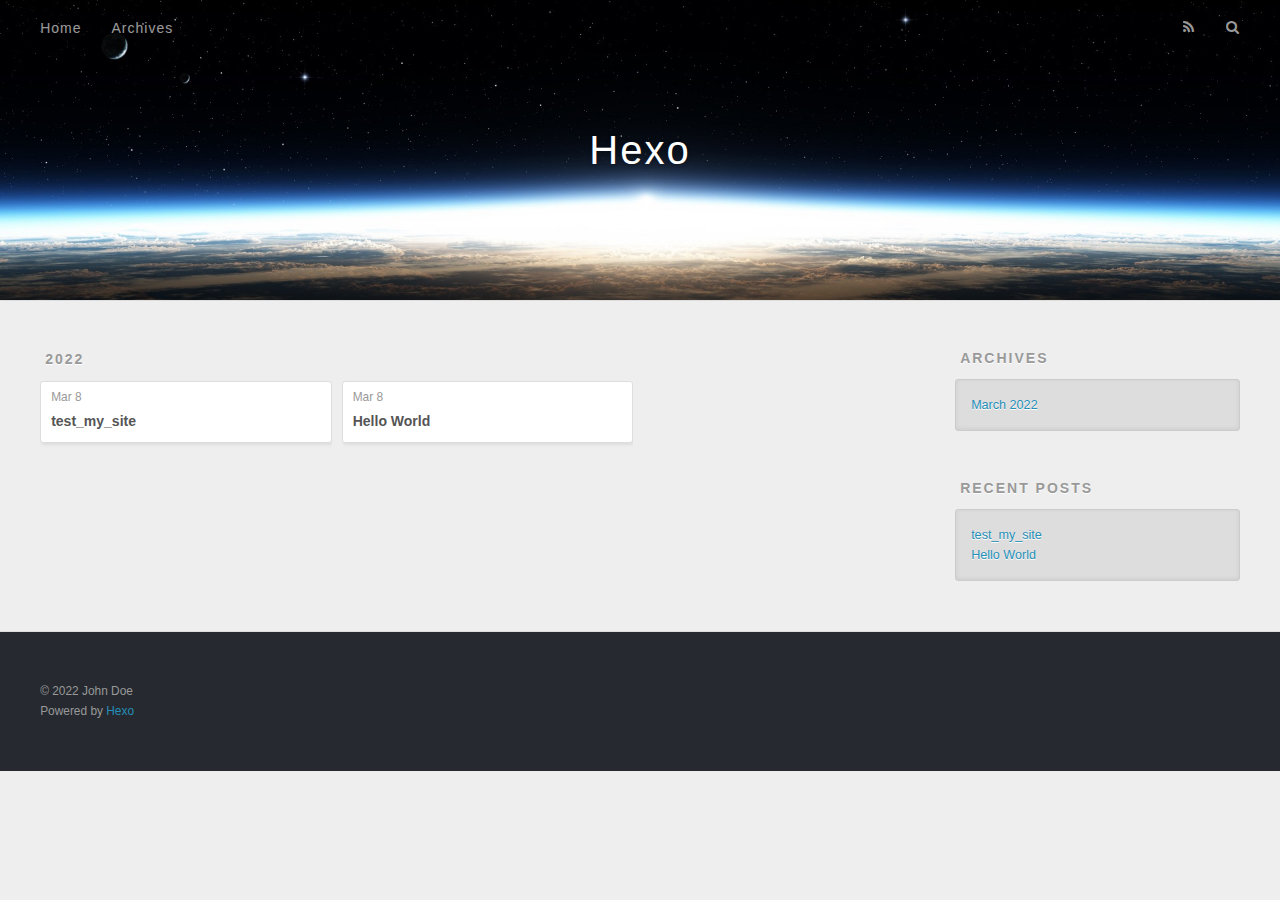
==== archives/index.html @ b64d9dff "Site updated: 2022-03-08 17:56:29" ====
<!DOCTYPE html>
<html>
<head>
  <meta charset="utf-8">
  

  
  <title>Archives | Hexo</title>
  <meta name="viewport" content="width=device-width, initial-scale=1, maximum-scale=1">
  <meta property="og:type" content="website">
<meta property="og:title" content="Hexo">
<meta property="og:url" content="http://example.com/archives/index.html">
<meta property="og:site_name" content="Hexo">
<meta property="og:locale" content="en_US">
<meta property="article:author" content="John Doe">
<meta name="twitter:card" content="summary">
  
    <link rel="alternate" href="/atom.xml" title="Hexo" type="application/atom+xml">
  
  
    <link rel="icon" href="/favicon.png">
  
  
    <link href="//fonts.googleapis.com/css?family=Source+Code+Pro" rel="stylesheet" type="text/css">
  
  
<link rel="stylesheet" href="/css/style.css">

<meta name="generator" content="Hexo 5.4.1"></head>

<body>
  <div id="container">
    <div id="wrap">
      <header id="header">
  <div id="banner"></div>
  <div id="header-outer" class="outer">
    <div id="header-title" class="inner">
      <h1 id="logo-wrap">
        <a href="/" id="logo">Hexo</a>
      </h1>
      
    </div>
    <div id="header-inner" class="inner">
      <nav id="main-nav">
        <a id="main-nav-toggle" class="nav-icon"></a>
        
          <a class="main-nav-link" href="/">Home</a>
        
          <a class="main-nav-link" href="/archives">Archives</a>
        
      </nav>
      <nav id="sub-nav">
        
          <a id="nav-rss-link" class="nav-icon" href="/atom.xml" title="RSS Feed"></a>
        
        <a id="nav-search-btn" class="nav-icon" title="Search"></a>
      </nav>
      <div id="search-form-wrap">
        <form action="//google.com/search" method="get" accept-charset="UTF-8" class="search-form"><input type="search" name="q" class="search-form-input" placeholder="Search"><button type="submit" class="search-form-submit">&#xF002;</button><input type="hidden" name="sitesearch" value="http://example.com"></form>
      </div>
    </div>
  </div>
</header>
      <div class="outer">
        <section id="main">
  
  
    
    
      
      
      <section class="archives-wrap">
        <div class="archive-year-wrap">
          <a href="/archives/2022" class="archive-year">2022</a>
        </div>
        <div class="archives">
    
    <article class="archive-article archive-type-post">
  <div class="archive-article-inner">
    <header class="archive-article-header">
      <a href="/2022/03/08/test-my-site/" class="archive-article-date">
  <time datetime="2022-03-08T09:47:11.000Z" itemprop="datePublished">Mar 8</time>
</a>
      
  
    <h1 itemprop="name">
      <a class="archive-article-title" href="/2022/03/08/test-my-site/">test_my_site</a>
    </h1>
  

    </header>
  </div>
</article>
  
    
    
    <article class="archive-article archive-type-post">
  <div class="archive-article-inner">
    <header class="archive-article-header">
      <a href="/2022/03/08/hello-world/" class="archive-article-date">
  <time datetime="2022-03-08T09:45:17.903Z" itemprop="datePublished">Mar 8</time>
</a>
      
  
    <h1 itemprop="name">
      <a class="archive-article-title" href="/2022/03/08/hello-world/">Hello World</a>
    </h1>
  

    </header>
  </div>
</article>
  
  
    </div></section>
  


</section>
        
          <aside id="sidebar">
  
    

  
    

  
    
  
    
  <div class="widget-wrap">
    <h3 class="widget-title">Archives</h3>
    <div class="widget">
      <ul class="archive-list"><li class="archive-list-item"><a class="archive-list-link" href="/archives/2022/03/">March 2022</a></li></ul>
    </div>
  </div>


  
    
  <div class="widget-wrap">
    <h3 class="widget-title">Recent Posts</h3>
    <div class="widget">
      <ul>
        
          <li>
            <a href="/2022/03/08/test-my-site/">test_my_site</a>
          </li>
        
          <li>
            <a href="/2022/03/08/hello-world/">Hello World</a>
          </li>
        
      </ul>
    </div>
  </div>

  
</aside>
        
      </div>
      <footer id="footer">
  
  <div class="outer">
    <div id="footer-info" class="inner">
      &copy; 2022 John Doe<br>
      Powered by <a href="http://hexo.io/" target="_blank">Hexo</a>
    </div>
  </div>
</footer>
    </div>
    <nav id="mobile-nav">
  
    <a href="/" class="mobile-nav-link">Home</a>
  
    <a href="/archives" class="mobile-nav-link">Archives</a>
  
</nav>
    

<script src="//ajax.googleapis.com/ajax/libs/jquery/2.0.3/jquery.min.js"></script>


  
<link rel="stylesheet" href="/fancybox/jquery.fancybox.css">

  
<script src="/fancybox/jquery.fancybox.pack.js"></script>




<script src="/js/script.js"></script>




  </div>
</body>
</html>
---- css/style.css ----
body {
  width: 100%;
}
body:before,
body:after {
  content: "";
  display: table;
}
body:after {
  clear: both;
}
html,
body,
div,
span,
applet,
object,
iframe,
h1,
h2,
h3,
h4,
h5,
h6,
p,
blockquote,
pre,
a,
abbr,
acronym,
address,
big,
cite,
code,
del,
dfn,
em,
img,
ins,
kbd,
q,
s,
samp,
small,
strike,
strong,
sub,
sup,
tt,
var,
dl,
dt,
dd,
ol,
ul,
li,
fieldset,
form,
label,
legend,
table,
caption,
tbody,
tfoot,
thead,
tr,
th,
td {
  margin: 0;
  padding: 0;
  border: 0;
  outline: 0;
  font-weight: inherit;
  font-style: inherit;
  font-family: inherit;
  font-size: 100%;
  vertical-align: baseline;
}
body {
  line-height: 1;
  color: #000;
  background: #fff;
}
ol,
ul {
  list-style: none;
}
table {
  border-collapse: separate;
  border-spacing: 0;
  vertical-align: middle;
}
caption,
th,
td {
  text-align: left;
  font-weight: normal;
  vertical-align: middle;
}
a img {
  border: none;
}
input,
button {
  margin: 0;
  padding: 0;
}
input::-moz-focus-inner,
button::-moz-focus-inner {
  border: 0;
  padding: 0;
}
@font-face {
  font-family: FontAwesome;
  font-style: normal;
  font-weight: normal;
  src: url("fonts/fontawesome-webfont.eot?v=#4.0.3");
  src: url("fonts/fontawesome-webfont.eot?#iefix&v=#4.0.3") format("embedded-opentype"), url("fonts/fontawesome-webfont.woff?v=#4.0.3") format("woff"), url("fonts/fontawesome-webfont.ttf?v=#4.0.3") format("truetype"), url("fonts/fontawesome-webfont.svg#fontawesomeregular?v=#4.0.3") format("svg");
}
html,
body,
#container {
  height: 100%;
}
body {
  background: #eee;
  font: 14px -apple-system, BlinkMacSystemFont, "Segoe UI", "Roboto", "Oxygen", "Ubuntu", "Cantarell", "Fira Sans", "Droid Sans", "Helvetica Neue", sans-serif;
  -webkit-text-size-adjust: 100%;
}
.outer {
  max-width: 1220px;
  margin: 0 auto;
  padding: 0 20px;
}
.outer:before,
.outer:after {
  content: "";
  display: table;
}
.outer:after {
  clear: both;
}
.inner {
  display: inline;
  float: left;
  width: 98.33333333333333%;
  margin: 0 0.833333333333333%;
}
.left,
.alignleft {
  float: left;
}
.right,
.alignright {
  float: right;
}
.clear {
  clear: both;
}
#container {
  position: relative;
}
.mobile-nav-on {
  overflow: hidden;
}
#wrap {
  height: 100%;
  width: 100%;
  position: absolute;
  top: 0;
  left: 0;
  -webkit-transition: 0.2s ease-out;
  -moz-transition: 0.2s ease-out;
  -ms-transition: 0.2s ease-out;
  transition: 0.2s ease-out;
  z-index: 1;
  background: #eee;
}
.mobile-nav-on #wrap {
  left: 280px;
}
@media screen and (min-width: 768px) {
  #main {
    display: inline;
    float: left;
    width: 73.33333333333333%;
    margin: 0 0.833333333333333%;
  }
}
.article-date,
.article-category-link,
.archive-year,
.widget-title {
  text-decoration: none;
  text-transform: uppercase;
  letter-spacing: 2px;
  color: #999;
  margin-bottom: 1em;
  margin-left: 5px;
  line-height: 1em;
  text-shadow: 0 1px #fff;
  font-weight: bold;
}
.article-inner,
.archive-article-inner {
  background: #fff;
  -webkit-box-shadow: 1px 2px 3px #ddd;
  box-shadow: 1px 2px 3px #ddd;
  border: 1px solid #ddd;
  border-radius: 3px;
}
.article-entry h1,
.widget h1 {
  font-size: 2em;
}
.article-entry h2,
.widget h2 {
  font-size: 1.5em;
}
.article-entry h3,
.widget h3 {
  font-size: 1.3em;
}
.article-entry h4,
.widget h4 {
  font-size: 1.2em;
}
.article-entry h5,
.widget h5 {
  font-size: 1em;
}
.article-entry h6,
.widget h6 {
  font-size: 1em;
  color: #999;
}
.article-entry hr,
.widget hr {
  border: 1px dashed #ddd;
}
.article-entry strong,
.widget strong {
  font-weight: bold;
}
.article-entry em,
.widget em,
.article-entry cite,
.widget cite {
  font-style: italic;
}
.article-entry sup,
.widget sup,
.article-entry sub,
.widget sub {
  font-size: 0.75em;
  line-height: 0;
  position: relative;
  vertical-align: baseline;
}
.article-entry sup,
.widget sup {
  top: -0.5em;
}
.article-entry sub,
.widget sub {
  bottom: -0.2em;
}
.article-entry small,
.widget small {
  font-size: 0.85em;
}
.article-entry acronym,
.widget acronym,
.article-entry abbr,
.widget abbr {
  border-bottom: 1px dotted;
}
.article-entry ul,
.widget ul,
.article-entry ol,
.widget ol,
.article-entry dl,
.widget dl {
  margin: 0 20px;
  line-height: 1.6em;
}
.article-entry ul ul,
.widget ul ul,
.article-entry ol ul,
.widget ol ul,
.article-entry ul ol,
.widget ul ol,
.article-entry ol ol,
.widget ol ol {
  margin-top: 0;
  margin-bottom: 0;
}
.article-entry ul,
.widget ul {
  list-style: disc;
}
.article-entry ol,
.widget ol {
  list-style: decimal;
}
.article-entry dt,
.widget dt {
  font-weight: bold;
}
#header {
  height: 300px;
  position: relative;
  border-bottom: 1px solid #ddd;
}
#header:before,
#header:after {
  content: "";
  position: absolute;
  left: 0;
  right: 0;
  height: 40px;
}
#header:before {
  top: 0;
  background: -webkit-linear-gradient(rgba(0,0,0,0.2), transparent);
  background: -moz-linear-gradient(rgba(0,0,0,0.2), transparent);
  background: -ms-linear-gradient(rgba(0,0,0,0.2), transparent);
  background: linear-gradient(rgba(0,0,0,0.2), transparent);
}
#header:after {
  bottom: 0;
  background: -webkit-linear-gradient(transparent, rgba(0,0,0,0.2));
  background: -moz-linear-gradient(transparent, rgba(0,0,0,0.2));
  background: -ms-linear-gradient(transparent, rgba(0,0,0,0.2));
  background: linear-gradient(transparent, rgba(0,0,0,0.2));
}
#header-outer {
  height: 100%;
  position: relative;
}
#header-inner {
  position: relative;
  overflow: hidden;
}
#banner {
  position: absolute;
  top: 0;
  left: 0;
  width: 100%;
  height: 100%;
  background: url("images/banner.jpg") center #000;
  -webkit-background-size: cover;
  -moz-background-size: cover;
  background-size: cover;
  z-index: -1;
}
#header-title {
  text-align: center;
  height: 40px;
  position: absolute;
  top: 50%;
  left: 0;
  margin-top: -20px;
}
#logo,
#subtitle {
  text-decoration: none;
  color: #fff;
  font-weight: 300;
  text-shadow: 0 1px 4px rgba(0,0,0,0.3);
}
#logo {
  font-size: 40px;
  line-height: 40px;
  letter-spacing: 2px;
}
#subtitle {
  font-size: 16px;
  line-height: 16px;
  letter-spacing: 1px;
}
#subtitle-wrap {
  margin-top: 16px;
}
#main-nav {
  float: left;
  margin-left: -15px;
}
.nav-icon,
.main-nav-link {
  float: left;
  color: #fff;
  opacity: 0.6;
  text-decoration: none;
  text-shadow: 0 1px rgba(0,0,0,0.2);
  -webkit-transition: opacity 0.2s;
  -moz-transition: opacity 0.2s;
  -ms-transition: opacity 0.2s;
  transition: opacity 0.2s;
  display: block;
  padding: 20px 15px;
}
.nav-icon:hover,
.main-nav-link:hover {
  opacity: 1;
}
.nav-icon {
  font-family: FontAwesome;
  text-align: center;
  font-size: 14px;
  width: 14px;
  height: 14px;
  padding: 20px 15px;
  position: relative;
  cursor: pointer;
}
.main-nav-link {
  font-weight: 300;
  letter-spacing: 1px;
}
@media screen and (max-width: 479px) {
  .main-nav-link {
    display: none;
  }
}
#main-nav-toggle {
  display: none;
}
#main-nav-toggle:before {
  content: "\f0c9";
}
@media screen and (max-width: 479px) {
  #main-nav-toggle {
    display: block;
  }
}
#sub-nav {
  float: right;
  margin-right: -15px;
}
#nav-rss-link:before {
  content: "\f09e";
}
#nav-search-btn:before {
  content: "\f002";
}
#search-form-wrap {
  position: absolute;
  top: 15px;
  width: 150px;
  height: 30px;
  right: -150px;
  opacity: 0;
  -webkit-transition: 0.2s ease-out;
  -moz-transition: 0.2s ease-out;
  -ms-transition: 0.2s ease-out;
  transition: 0.2s ease-out;
}
#search-form-wrap.on {
  opacity: 1;
  right: 0;
}
@media screen and (max-width: 479px) {
  #search-form-wrap {
    width: 100%;
    right: -100%;
  }
}
.search-form {
  position: absolute;
  top: 0;
  left: 0;
  right: 0;
  background: #fff;
  padding: 5px 15px;
  border-radius: 15px;
  -webkit-box-shadow: 0 0 10px rgba(0,0,0,0.3);
  box-shadow: 0 0 10px rgba(0,0,0,0.3);
}
.search-form-input {
  border: none;
  background: none;
  color: #555;
  width: 100%;
  font: 13px -apple-system, BlinkMacSystemFont, "Segoe UI", "Roboto", "Oxygen", "Ubuntu", "Cantarell", "Fira Sans", "Droid Sans", "Helvetica Neue", sans-serif;
  outline: none;
}
.search-form-input::-webkit-search-results-decoration,
.search-form-input::-webkit-search-cancel-button {
  -webkit-appearance: none;
}
.search-form-submit {
  position: absolute;
  top: 50%;
  right: 10px;
  margin-top: -7px;
  font: 13px FontAwesome;
  border: none;
  background: none;
  color: #bbb;
  cursor: pointer;
}
.search-form-submit:hover,
.search-form-submit:focus {
  color: #777;
}
.article {
  margin: 50px 0;
}
.article-inner {
  overflow: hidden;
}
.article-meta:before,
.article-meta:after {
  content: "";
  display: table;
}
.article-meta:after {
  clear: both;
}
.article-date {
  float: left;
}
.article-category {
  float: left;
  line-height: 1em;
  color: #ccc;
  text-shadow: 0 1px #fff;
  margin-left: 8px;
}
.article-category:before {
  content: "\2022";
}
.article-category-link {
  margin: 0 12px 1em;
}
.article-header {
  padding: 20px 20px 0;
}
.article-title {
  text-decoration: none;
  font-size: 2em;
  font-weight: bold;
  color: #555;
  line-height: 1.1em;
  -webkit-transition: color 0.2s;
  -moz-transition: color 0.2s;
  -ms-transition: color 0.2s;
  transition: color 0.2s;
}
a.article-title:hover {
  color: #258fb8;
}
.article-entry {
  color: #555;
  padding: 0 20px;
}
.article-entry:before,
.article-entry:after {
  content: "";
  display: table;
}
.article-entry:after {
  clear: both;
}
.article-entry p,
.article-entry table {
  line-height: 1.6em;
  margin: 1.6em 0;
}
.article-entry h1,
.article-entry h2,
.article-entry h3,
.article-entry h4,
.article-entry h5,
.article-entry h6 {
  font-weight: bold;
}
.article-entry h1,
.article-entry h2,
.article-entry h3,
.article-entry h4,
.article-entry h5,
.article-entry h6 {
  line-height: 1.1em;
  margin: 1.1em 0;
}
.article-entry a {
  color: #258fb8;
  text-decoration: none;
}
.article-entry a:hover {
  text-decoration: underline;
}
.article-entry ul,
.article-entry ol,
.article-entry dl {
  margin-top: 1.6em;
  margin-bottom: 1.6em;
}
.article-entry img,
.article-entry video {
  max-width: 100%;
  height: auto;
  display: block;
  margin: auto;
}
.article-entry iframe {
  border: none;
}
.article-entry table {
  width: 100%;
  border-collapse: collapse;
  border-spacing: 0;
}
.article-entry th {
  font-weight: bold;
  border-bottom: 3px solid #ddd;
  padding-bottom: 0.5em;
}
.article-entry td {
  border-bottom: 1px solid #ddd;
  padding: 10px 0;
}
.article-entry blockquote {
  font-family: Georgia, "Times New Roman", serif;
  font-size: 1.4em;
  margin: 1.6em 20px;
  text-align: center;
}
.article-entry blockquote footer {
  font-size: 14px;
  margin: 1.6em 0;
  font-family: -apple-system, BlinkMacSystemFont, "Segoe UI", "Roboto", "Oxygen", "Ubuntu", "Cantarell", "Fira Sans", "Droid Sans", "Helvetica Neue", sans-serif;
}
.article-entry blockquote footer cite:before {
  content: "—";
  padding: 0 0.5em;
}
.article-entry .pullquote {
  text-align: left;
  width: 45%;
  margin: 0;
}
.article-entry .pullquote.left {
  margin-left: 0.5em;
  margin-right: 1em;
}
.article-entry .pullquote.right {
  margin-right: 0.5em;
  margin-left: 1em;
}
.article-entry .caption {
  color: #999;
  display: block;
  font-size: 0.9em;
  margin-top: 0.5em;
  position: relative;
  text-align: center;
}
.article-entry .video-container {
  position: relative;
  padding-top: 56.25%;
  height: 0;
  overflow: hidden;
}
.article-entry .video-container iframe,
.article-entry .video-container object,
.article-entry .video-container embed {
  position: absolute;
  top: 0;
  left: 0;
  width: 100%;
  height: 100%;
  margin-top: 0;
}
.article-more-link a {
  display: inline-block;
  line-height: 1em;
  padding: 6px 15px;
  border-radius: 15px;
  background: #eee;
  color: #999;
  text-shadow: 0 1px #fff;
  text-decoration: none;
}
.article-more-link a:hover {
  background: #258fb8;
  color: #fff;
  text-decoration: none;
  text-shadow: 0 1px #1e7293;
}
.article-footer {
  font-size: 0.85em;
  line-height: 1.6em;
  border-top: 1px solid #ddd;
  padding-top: 1.6em;
  margin: 0 20px 20px;
}
.article-footer:before,
.article-footer:after {
  content: "";
  display: table;
}
.article-footer:after {
  clear: both;
}
.article-footer a {
  color: #999;
  text-decoration: none;
}
.article-footer a:hover {
  color: #555;
}
.article-tag-list-item {
  float: left;
  margin-right: 10px;
}
.article-tag-list-link:before {
  content: "#";
}
.article-comment-link {
  float: right;
}
.article-comment-link:before {
  content: "\f075";
  font-family: FontAwesome;
  padding-right: 8px;
}
.article-share-link {
  cursor: pointer;
  float: right;
  margin-left: 20px;
}
.article-share-link:before {
  content: "\f064";
  font-family: FontAwesome;
  padding-right: 6px;
}
#article-nav {
  position: relative;
}
#article-nav:before,
#article-nav:after {
  content: "";
  display: table;
}
#article-nav:after {
  clear: both;
}
@media screen and (min-width: 768px) {
  #article-nav {
    margin: 50px 0;
  }
  #article-nav:before {
    width: 8px;
    height: 8px;
    position: absolute;
    top: 50%;
    left: 50%;
    margin-top: -4px;
    margin-left: -4px;
    content: "";
    border-radius: 50%;
    background: #ddd;
    -webkit-box-shadow: 0 1px 2px #fff;
    box-shadow: 0 1px 2px #fff;
  }
}
.article-nav-link-wrap {
  text-decoration: none;
  text-shadow: 0 1px #fff;
  color: #999;
  -webkit-box-sizing: border-box;
  -moz-box-sizing: border-box;
  box-sizing: border-box;
  margin-top: 50px;
  text-align: center;
  display: block;
}
.article-nav-link-wrap:hover {
  color: #555;
}
@media screen and (min-width: 768px) {
  .article-nav-link-wrap {
    width: 50%;
    margin-top: 0;
  }
}
@media screen and (min-width: 768px) {
  #article-nav-newer {
    float: left;
    text-align: right;
    padding-right: 20px;
  }
}
@media screen and (min-width: 768px) {
  #article-nav-older {
    float: right;
    text-align: left;
    padding-left: 20px;
  }
}
.article-nav-caption {
  text-transform: uppercase;
  letter-spacing: 2px;
  color: #ddd;
  line-height: 1em;
  font-weight: bold;
}
#article-nav-newer .article-nav-caption {
  margin-right: -2px;
}
.article-nav-title {
  font-size: 0.85em;
  line-height: 1.6em;
  margin-top: 0.5em;
}
.article-share-box {
  position: absolute;
  display: none;
  background: #fff;
  -webkit-box-shadow: 1px 2px 10px rgba(0,0,0,0.2);
  box-shadow: 1px 2px 10px rgba(0,0,0,0.2);
  border-radius: 3px;
  margin-left: -145px;
  overflow: hidden;
  z-index: 1;
}
.article-share-box.on {
  display: block;
}
.article-share-input {
  width: 100%;
  background: none;
  -webkit-box-sizing: border-box;
  -moz-box-sizing: border-box;
  box-sizing: border-box;
  font: 14px -apple-system, BlinkMacSystemFont, "Segoe UI", "Roboto", "Oxygen", "Ubuntu", "Cantarell", "Fira Sans", "Droid Sans", "Helvetica Neue", sans-serif;
  padding: 0 15px;
  color: #555;
  outline: none;
  border: 1px solid #ddd;
  border-radius: 3px 3px 0 0;
  height: 36px;
  line-height: 36px;
}
.article-share-links {
  background: #eee;
}
.article-share-links:before,
.article-share-links:after {
  content: "";
  display: table;
}
.article-share-links:after {
  clear: both;
}
.article-share-twitter,
.article-share-facebook,
.article-share-pinterest,
.article-share-google {
  width: 50px;
  height: 36px;
  display: block;
  float: left;
  position: relative;
  color: #999;
  text-shadow: 0 1px #fff;
}
.article-share-twitter:before,
.article-share-facebook:before,
.article-share-pinterest:before,
.article-share-google:before {
  font-size: 20px;
  font-family: FontAwesome;
  width: 20px;
  height: 20px;
  position: absolute;
  top: 50%;
  left: 50%;
  margin-top: -10px;
  margin-left: -10px;
  text-align: center;
}
.article-share-twitter:hover,
.article-share-facebook:hover,
.article-share-pinterest:hover,
.article-share-google:hover {
  color: #fff;
}
.article-share-twitter:before {
  content: "\f099";
}
.article-share-twitter:hover {
  background: #00aced;
  text-shadow: 0 1px #008abe;
}
.article-share-facebook:before {
  content: "\f09a";
}
.article-share-facebook:hover {
  background: #3b5998;
  text-shadow: 0 1px #2f477a;
}
.article-share-pinterest:before {
  content: "\f0d2";
}
.article-share-pinterest:hover {
  background: #cb2027;
  text-shadow: 0 1px #a21a1f;
}
.article-share-google:before {
  content: "\f0d5";
}
.article-share-google:hover {
  background: #dd4b39;
  text-shadow: 0 1px #be3221;
}
.article-gallery {
  background: #000;
  position: relative;
}
.article-gallery-photos {
  position: relative;
  overflow: hidden;
}
.article-gallery-img {
  display: none;
  max-width: 100%;
}
.article-gallery-img:first-child {
  display: block;
}
.article-gallery-img.loaded {
  position: absolute;
  display: block;
}
.article-gallery-img img {
  display: block;
  max-width: 100%;
  margin: 0 auto;
}
#comments {
  background: #fff;
  -webkit-box-shadow: 1px 2px 3px #ddd;
  box-shadow: 1px 2px 3px #ddd;
  padding: 20px;
  border: 1px solid #ddd;
  border-radius: 3px;
  margin: 50px 0;
}
#comments a {
  color: #258fb8;
}
.archives-wrap {
  margin: 50px 0;
}
.archives:before,
.archives:after {
  content: "";
  display: table;
}
.archives:after {
  clear: both;
}
.archive-year-wrap {
  margin-bottom: 1em;
}
.archives {
  -webkit-column-gap: 10px;
  -moz-column-gap: 10px;
  column-gap: 10px;
}
@media screen and (min-width: 480px) and (max-width: 767px) {
  .archives {
    -webkit-column-count: 2;
    -moz-column-count: 2;
    column-count: 2;
  }
}
@media screen and (min-width: 768px) {
  .archives {
    -webkit-column-count: 3;
    -moz-column-count: 3;
    column-count: 3;
  }
}
.archive-article {
  -webkit-column-break-inside: avoid;
  page-break-inside: avoid;
  overflow: hidden;
  break-inside: avoid-column;
}
.archive-article-inner {
  padding: 10px;
  margin-bottom: 15px;
}
.archive-article-title {
  text-decoration: none;
  font-weight: bold;
  color: #555;
  -webkit-transition: color 0.2s;
  -moz-transition: color 0.2s;
  -ms-transition: color 0.2s;
  transition: color 0.2s;
  line-height: 1.6em;
}
.archive-article-title:hover {
  color: #258fb8;
}
.archive-article-footer {
  margin-top: 1em;
}
.archive-article-date {
  color: #999;
  text-decoration: none;
  font-size: 0.85em;
  line-height: 1em;
  margin-bottom: 0.5em;
  display: block;
}
#page-nav {
  margin: 50px auto;
  background: #fff;
  -webkit-box-shadow: 1px 2px 3px #ddd;
  box-shadow: 1px 2px 3px #ddd;
  border: 1px solid #ddd;
  border-radius: 3px;
  text-align: center;
  color: #999;
  overflow: hidden;
}
#page-nav:before,
#page-nav:after {
  content: "";
  display: table;
}
#page-nav:after {
  clear: both;
}
#page-nav a,
#page-nav span {
  padding: 10px 20px;
  line-height: 1;
  height: 2ex;
}
#page-nav a {
  color: #999;
  text-decoration: none;
}
#page-nav a:hover {
  background: #999;
  color: #fff;
}
#page-nav .prev {
  float: left;
}
#page-nav .next {
  float: right;
}
#page-nav .page-number {
  display: inline-block;
}
@media screen and (max-width: 479px) {
  #page-nav .page-number {
    display: none;
  }
}
#page-nav .current {
  color: #555;
  font-weight: bold;
}
#page-nav .space {
  color: #ddd;
}
#footer {
  background: #262a30;
  padding: 50px 0;
  border-top: 1px solid #ddd;
  color: #999;
}
#footer a {
  color: #258fb8;
  text-decoration: none;
}
#footer a:hover {
  text-decoration: underline;
}
#footer-info {
  line-height: 1.6em;
  font-size: 0.85em;
}
.article-entry pre,
.article-entry .highlight {
  background: #2d2d2d;
  margin: 0 -20px;
  padding: 15px 20px;
  border-style: solid;
  border-color: #ddd;
  border-width: 1px 0;
  overflow: auto;
  color: #ccc;
  line-height: 22.400000000000002px;
}
.article-entry .highlight .gutter pre,
.article-entry .gist .gist-file .gist-data .line-numbers {
  color: #666;
  font-size: 0.85em;
}
.article-entry pre,
.article-entry code {
  font-family: "Source Code Pro", Consolas, Monaco, Menlo, Consolas, monospace;
}
.article-entry code {
  background: #eee;
  text-shadow: 0 1px #fff;
  padding: 0 0.3em;
}
.article-entry pre code {
  background: none;
  text-shadow: none;
  padding: 0;
}
.article-entry .highlight pre {
  border: none;
  margin: 0;
  padding: 0;
}
.article-entry .highlight table {
  margin: 0;
  width: auto;
}
.article-entry .highlight td {
  border: none;
  padding: 0;
}
.article-entry .highlight figcaption {
  font-size: 0.85em;
  color: #999;
  line-height: 1em;
  margin-bottom: 1em;
}
.article-entry .highlight figcaption:before,
.article-entry .highlight figcaption:after {
  content: "";
  display: table;
}
.article-entry .highlight figcaption:after {
  clear: both;
}
.article-entry .highlight figcaption a {
  float: right;
}
.article-entry .highlight .gutter pre {
  text-align: right;
  padding-right: 20px;
}
.article-entry .highlight .line {
  height: 22.400000000000002px;
}
.article-entry .highlight .line.marked {
  background: #515151;
}
.article-entry .gist {
  margin: 0 -20px;
  border-style: solid;
  border-color: #ddd;
  border-width: 1px 0;
  background: #2d2d2d;
  padding: 15px 20px 15px 0;
}
.article-entry .gist .gist-file {
  border: none;
  font-family: "Source Code Pro", Consolas, Monaco, Menlo, Consolas, monospace;
  margin: 0;
}
.article-entry .gist .gist-file .gist-data {
  background: none;
  border: none;
}
.article-entry .gist .gist-file .gist-data .line-numbers {
  background: none;
  border: none;
  padding: 0 20px 0 0;
}
.article-entry .gist .gist-file .gist-data .line-data {
  padding: 0 !important;
}
.article-entry .gist .gist-file .highlight {
  margin: 0;
  padding: 0;
  border: none;
}
.article-entry .gist .gist-file .gist-meta {
  background: #2d2d2d;
  color: #999;
  font: 0.85em -apple-system, BlinkMacSystemFont, "Segoe UI", "Roboto", "Oxygen", "Ubuntu", "Cantarell", "Fira Sans", "Droid Sans", "Helvetica Neue", sans-serif;
  text-shadow: 0 0;
  padding: 0;
  margin-top: 1em;
  margin-left: 20px;
}
.article-entry .gist .gist-file .gist-meta a {
  color: #258fb8;
  font-weight: normal;
}
.article-entry .gist .gist-file .gist-meta a:hover {
  text-decoration: underline;
}
pre .comment,
pre .title {
  color: #999;
}
pre .variable,
pre .attribute,
pre .tag,
pre .regexp,
pre .ruby .constant,
pre .xml .tag .title,
pre .xml .pi,
pre .xml .doctype,
pre .html .doctype,
pre .css .id,
pre .css .class,
pre .css .pseudo {
  color: #f2777a;
}
pre .number,
pre .preprocessor,
pre .built_in,
pre .literal,
pre .params,
pre .constant {
  color: #f99157;
}
pre .class,
pre .ruby .class .title,
pre .css .rules .attribute {
  color: #9c9;
}
pre .string,
pre .value,
pre .inheritance,
pre .header,
pre .ruby .symbol,
pre .xml .cdata {
  color: #9c9;
}
pre .css .hexcolor {
  color: #6cc;
}
pre .function,
pre .python .decorator,
pre .python .title,
pre .ruby .function .title,
pre .ruby .title .keyword,
pre .perl .sub,
pre .javascript .title,
pre .coffeescript .title {
  color: #69c;
}
pre .keyword,
pre .javascript .function {
  color: #c9c;
}
@media screen and (max-width: 479px) {
  #mobile-nav {
    position: absolute;
    top: 0;
    left: 0;
    width: 280px;
    height: 100%;
    background: #191919;
    border-right: 1px solid #fff;
  }
}
@media screen and (max-width: 479px) {
  .mobile-nav-link {
    display: block;
    color: #999;
    text-decoration: none;
    padding: 15px 20px;
    font-weight: bold;
  }
  .mobile-nav-link:hover {
    color: #fff;
  }
}
@media screen and (min-width: 768px) {
  #sidebar {
    display: inline;
    float: left;
    width: 23.333333333333332%;
    margin: 0 0.833333333333333%;
  }
}
.widget-wrap {
  margin: 50px 0;
}
.widget {
  color: #777;
  text-shadow: 0 1px #fff;
  background: #ddd;
  -webkit-box-shadow: 0 -1px 4px #ccc inset;
  box-shadow: 0 -1px 4px #ccc inset;
  border: 1px solid #ccc;
  padding: 15px;
  border-radius: 3px;
}
.widget a {
  color: #258fb8;
  text-decoration: none;
}
.widget a:hover {
  text-decoration: underline;
}
.widget ul ul,
.widget ol ul,
.widget dl ul,
.widget ul ol,
.widget ol ol,
.widget dl ol,
.widget ul dl,
.widget ol dl,
.widget dl dl {
  margin-left: 15px;
  list-style: disc;
}
.widget {
  line-height: 1.6em;
  word-wrap: break-word;
  font-size: 0.9em;
}
.widget ul,
.widget ol {
  list-style: none;
  margin: 0;
}
.widget ul ul,
.widget ol ul,
.widget ul ol,
.widget ol ol {
  margin: 0 20px;
}
.widget ul ul,
.widget ol ul {
  list-style: disc;
}
.widget ul ol,
.widget ol ol {
  list-style: decimal;
}
.category-list-count,
.tag-list-count,
.archive-list-count {
  padding-left: 5px;
  color: #999;
  font-size: 0.85em;
}
.category-list-count:before,
.tag-list-count:before,
.archive-list-count:before {
  content: "(";
}
.category-list-count:after,
.tag-list-count:after,
.archive-list-count:after {
  content: ")";
}
.tagcloud a {
  margin-right: 5px;
  display: inline-block;
}
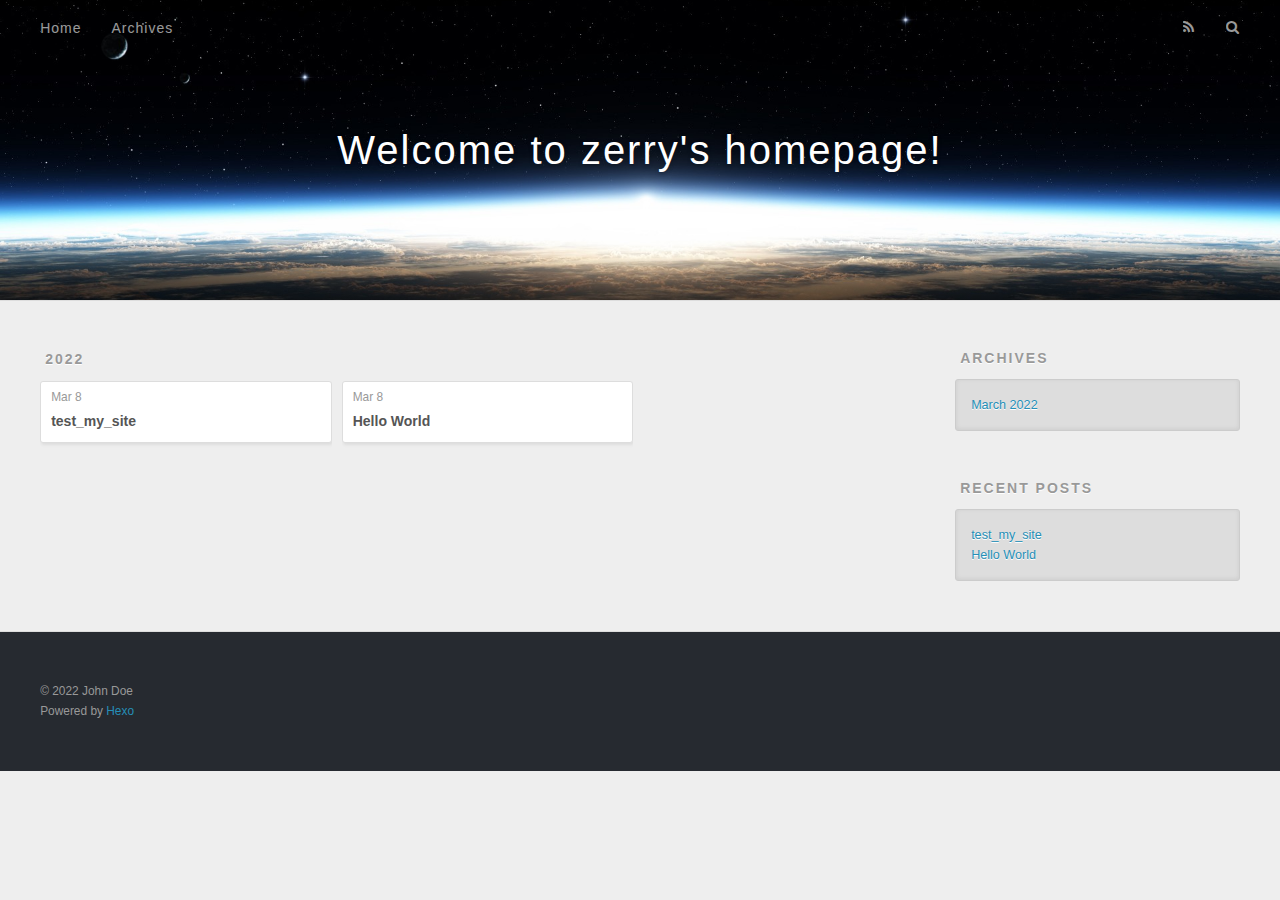
==== commit 8032bdaf: "Site updated: 2022-03-08 22:05:53" ====
--- a/archives/index.html
+++ b/archives/index.html
@@ -5,17 +5,17 @@
   
 
   
-  <title>Archives | Hexo</title>
+  <title>Archives | Welcome to zerry&#39;s homepage!</title>
   <meta name="viewport" content="width=device-width, initial-scale=1, maximum-scale=1">
   <meta property="og:type" content="website">
-<meta property="og:title" content="Hexo">
+<meta property="og:title" content="Welcome to zerry&#39;s homepage!">
 <meta property="og:url" content="http://example.com/archives/index.html">
-<meta property="og:site_name" content="Hexo">
+<meta property="og:site_name" content="Welcome to zerry&#39;s homepage!">
 <meta property="og:locale" content="en_US">
 <meta property="article:author" content="John Doe">
 <meta name="twitter:card" content="summary">
   
-    <link rel="alternate" href="/atom.xml" title="Hexo" type="application/atom+xml">
+    <link rel="alternate" href="/atom.xml" title="Welcome to zerry&#39;s homepage!" type="application/atom+xml">
   
   
     <link rel="icon" href="/favicon.png">
@@ -36,7 +36,7 @@
   <div id="header-outer" class="outer">
     <div id="header-title" class="inner">
       <h1 id="logo-wrap">
-        <a href="/" id="logo">Hexo</a>
+        <a href="/" id="logo">Welcome to zerry&#39;s homepage!</a>
       </h1>
       
     </div>
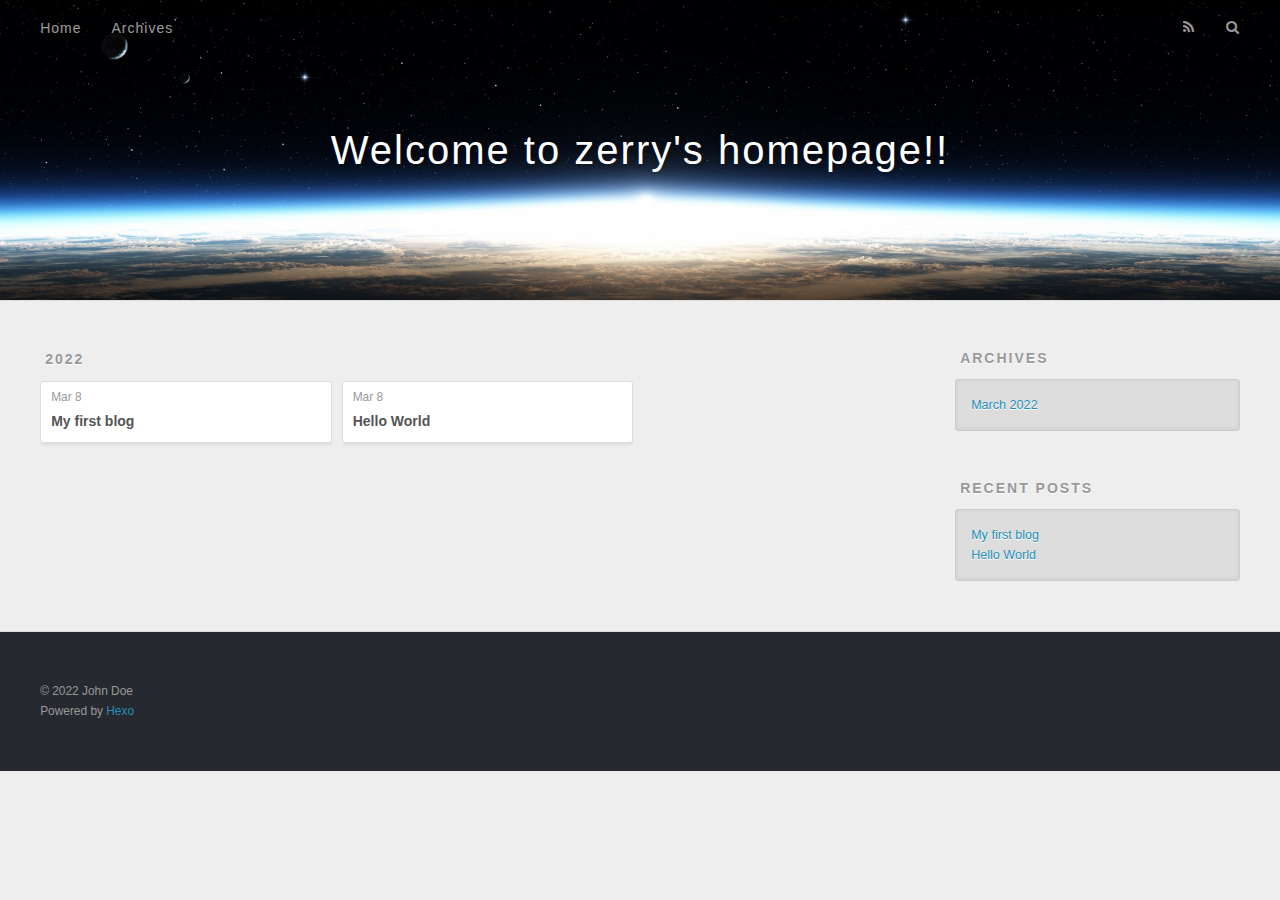
==== commit 84a297dc: "Site updated: 2022-03-08 22:53:20" ====
--- a/archives/index.html
+++ b/archives/index.html
@@ -5,17 +5,17 @@
   
 
   
-  <title>Archives | Welcome to zerry&#39;s homepage!</title>
+  <title>Archives | Welcome to zerry&#39;s homepage!!</title>
   <meta name="viewport" content="width=device-width, initial-scale=1, maximum-scale=1">
   <meta property="og:type" content="website">
-<meta property="og:title" content="Welcome to zerry&#39;s homepage!">
-<meta property="og:url" content="http://example.com/archives/index.html">
-<meta property="og:site_name" content="Welcome to zerry&#39;s homepage!">
+<meta property="og:title" content="Welcome to zerry&#39;s homepage!!">
+<meta property="og:url" content="https://zerrymore.github.io/archives/index.html">
+<meta property="og:site_name" content="Welcome to zerry&#39;s homepage!!">
 <meta property="og:locale" content="en_US">
 <meta property="article:author" content="John Doe">
 <meta name="twitter:card" content="summary">
   
-    <link rel="alternate" href="/atom.xml" title="Welcome to zerry&#39;s homepage!" type="application/atom+xml">
+    <link rel="alternate" href="/atom.xml" title="Welcome to zerry&#39;s homepage!!" type="application/atom+xml">
   
   
     <link rel="icon" href="/favicon.png">
@@ -36,7 +36,7 @@
   <div id="header-outer" class="outer">
     <div id="header-title" class="inner">
       <h1 id="logo-wrap">
-        <a href="/" id="logo">Welcome to zerry&#39;s homepage!</a>
+        <a href="/" id="logo">Welcome to zerry&#39;s homepage!!</a>
       </h1>
       
     </div>
@@ -56,7 +56,7 @@
         <a id="nav-search-btn" class="nav-icon" title="Search"></a>
       </nav>
       <div id="search-form-wrap">
-        <form action="//google.com/search" method="get" accept-charset="UTF-8" class="search-form"><input type="search" name="q" class="search-form-input" placeholder="Search"><button type="submit" class="search-form-submit">&#xF002;</button><input type="hidden" name="sitesearch" value="http://example.com"></form>
+        <form action="//google.com/search" method="get" accept-charset="UTF-8" class="search-form"><input type="search" name="q" class="search-form-input" placeholder="Search"><button type="submit" class="search-form-submit">&#xF002;</button><input type="hidden" name="sitesearch" value="https://zerrymore.github.io"></form>
       </div>
     </div>
   </div>
@@ -84,7 +84,7 @@
       
   
     <h1 itemprop="name">
-      <a class="archive-article-title" href="/2022/03/08/test-my-site/">test_my_site</a>
+      <a class="archive-article-title" href="/2022/03/08/test-my-site/">My first blog</a>
     </h1>
   
 
@@ -145,7 +145,7 @@
       <ul>
         
           <li>
-            <a href="/2022/03/08/test-my-site/">test_my_site</a>
+            <a href="/2022/03/08/test-my-site/">My first blog</a>
           </li>
         
           <li>
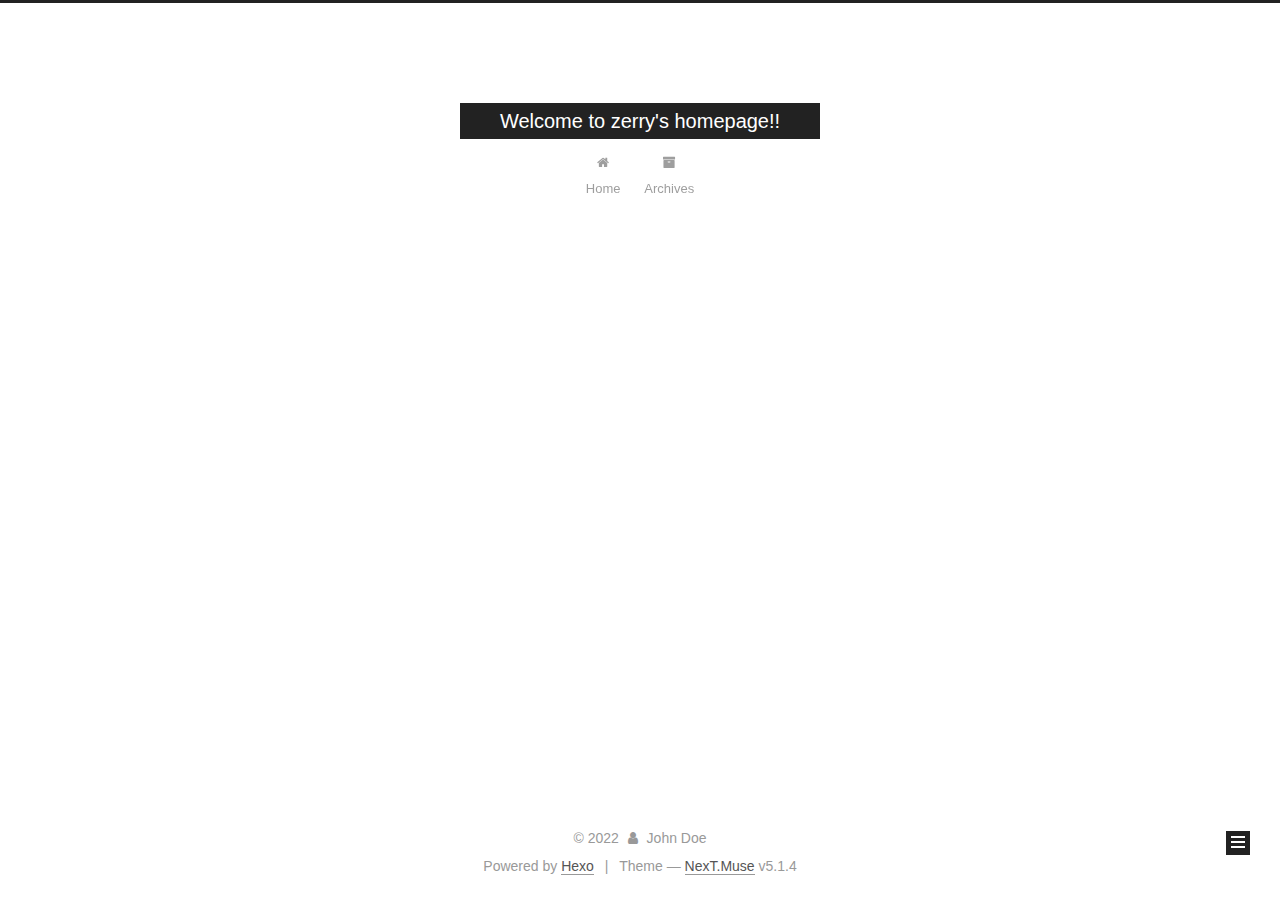
==== commit 2b6d4415: "Site updated: 2022-03-09 21:03:17" ====
--- a/archives/index.html
+++ b/archives/index.html
@@ -1,201 +1,588 @@
 <!DOCTYPE html>
-<html>
+
+
+
+  
+
+
+<html class="theme-next muse use-motion" lang="en">
 <head>
-  <meta charset="utf-8">
-  
-
-  
-  <title>Archives | Welcome to zerry&#39;s homepage!!</title>
-  <meta name="viewport" content="width=device-width, initial-scale=1, maximum-scale=1">
-  <meta property="og:type" content="website">
+  <meta charset="UTF-8"/>
+<meta http-equiv="X-UA-Compatible" content="IE=edge" />
+<meta name="viewport" content="width=device-width, initial-scale=1, maximum-scale=1"/>
+<meta name="theme-color" content="#222">
+
+
+
+
+
+
+
+
+
+<meta http-equiv="Cache-Control" content="no-transform" />
+<meta http-equiv="Cache-Control" content="no-siteapp" />
+
+
+
+
+
+
+
+
+
+
+
+
+
+
+
+
+  
+  
+  <link href="/lib/fancybox/source/jquery.fancybox.css?v=2.1.5" rel="stylesheet" type="text/css" />
+
+
+
+
+
+
+
+<link href="/lib/font-awesome/css/font-awesome.min.css?v=4.6.2" rel="stylesheet" type="text/css" />
+
+<link href="/css/main.css?v=5.1.4" rel="stylesheet" type="text/css" />
+
+
+  <link rel="apple-touch-icon" sizes="180x180" href="/images/apple-touch-icon-next.png?v=5.1.4">
+
+
+  <link rel="icon" type="image/png" sizes="32x32" href="/images/favicon-32x32-next.png?v=5.1.4">
+
+
+  <link rel="icon" type="image/png" sizes="16x16" href="/images/favicon-16x16-next.png?v=5.1.4">
+
+
+  <link rel="mask-icon" href="/images/logo.svg?v=5.1.4" color="#222">
+
+
+
+
+
+  <meta name="keywords" content="Hexo, NexT" />
+
+
+
+
+
+
+
+
+
+
+<meta property="og:type" content="website">
 <meta property="og:title" content="Welcome to zerry&#39;s homepage!!">
 <meta property="og:url" content="https://zerrymore.github.io/archives/index.html">
 <meta property="og:site_name" content="Welcome to zerry&#39;s homepage!!">
 <meta property="og:locale" content="en_US">
 <meta property="article:author" content="John Doe">
 <meta name="twitter:card" content="summary">
-  
-    <link rel="alternate" href="/atom.xml" title="Welcome to zerry&#39;s homepage!!" type="application/atom+xml">
-  
-  
-    <link rel="icon" href="/favicon.png">
-  
-  
-    <link href="//fonts.googleapis.com/css?family=Source+Code+Pro" rel="stylesheet" type="text/css">
-  
-  
-<link rel="stylesheet" href="/css/style.css">
+
+
+
+<script type="text/javascript" id="hexo.configurations">
+  var NexT = window.NexT || {};
+  var CONFIG = {
+    root: '',
+    scheme: 'Muse',
+    version: '5.1.4',
+    sidebar: {"position":"left","display":"post","offset":12,"b2t":false,"scrollpercent":false,"onmobile":false},
+    fancybox: true,
+    tabs: true,
+    motion: {"enable":true,"async":false,"transition":{"post_block":"fadeIn","post_header":"slideDownIn","post_body":"slideDownIn","coll_header":"slideLeftIn","sidebar":"slideUpIn"}},
+    duoshuo: {
+      userId: '0',
+      author: 'Author'
+    },
+    algolia: {
+      applicationID: '',
+      apiKey: '',
+      indexName: '',
+      hits: {"per_page":10},
+      labels: {"input_placeholder":"Search for Posts","hits_empty":"We didn't find any results for the search: ${query}","hits_stats":"${hits} results found in ${time} ms"}
+    }
+  };
+</script>
+
+
+
+  <link rel="canonical" href="https://zerrymore.github.io/archives/"/>
+
+
+
+
+
+  <title>Archive | Welcome to zerry's homepage!!</title>
+  
+
+
+
+
+
+
+
 
 <meta name="generator" content="Hexo 5.4.1"></head>
 
-<body>
-  <div id="container">
-    <div id="wrap">
-      <header id="header">
-  <div id="banner"></div>
-  <div id="header-outer" class="outer">
-    <div id="header-title" class="inner">
-      <h1 id="logo-wrap">
-        <a href="/" id="logo">Welcome to zerry&#39;s homepage!!</a>
-      </h1>
-      
+<body itemscope itemtype="http://schema.org/WebPage" lang="en">
+
+  
+  
+    
+  
+
+  <div class="container sidebar-position-left page-archive">
+    <div class="headband"></div>
+
+    <header id="header" class="header" itemscope itemtype="http://schema.org/WPHeader">
+      <div class="header-inner"><div class="site-brand-wrapper">
+  <div class="site-meta ">
+    
+
+    <div class="custom-logo-site-title">
+      <a href="/"  class="brand" rel="start">
+        <span class="logo-line-before"><i></i></span>
+        <span class="site-title">Welcome to zerry's homepage!!</span>
+        <span class="logo-line-after"><i></i></span>
+      </a>
     </div>
-    <div id="header-inner" class="inner">
-      <nav id="main-nav">
-        <a id="main-nav-toggle" class="nav-icon"></a>
-        
-          <a class="main-nav-link" href="/">Home</a>
-        
-          <a class="main-nav-link" href="/archives">Archives</a>
-        
-      </nav>
-      <nav id="sub-nav">
-        
-          <a id="nav-rss-link" class="nav-icon" href="/atom.xml" title="RSS Feed"></a>
-        
-        <a id="nav-search-btn" class="nav-icon" title="Search"></a>
-      </nav>
-      <div id="search-form-wrap">
-        <form action="//google.com/search" method="get" accept-charset="UTF-8" class="search-form"><input type="search" name="q" class="search-form-input" placeholder="Search"><button type="submit" class="search-form-submit">&#xF002;</button><input type="hidden" name="sitesearch" value="https://zerrymore.github.io"></form>
+      
+        <p class="site-subtitle"></p>
+      
+  </div>
+
+  <div class="site-nav-toggle">
+    <button>
+      <span class="btn-bar"></span>
+      <span class="btn-bar"></span>
+      <span class="btn-bar"></span>
+    </button>
+  </div>
+</div>
+
+<nav class="site-nav">
+  
+
+  
+    <ul id="menu" class="menu">
+      
+        
+        <li class="menu-item menu-item-home">
+          <a href="/%20" rel="section">
+            
+              <i class="menu-item-icon fa fa-fw fa-home"></i> <br />
+            
+            Home
+          </a>
+        </li>
+      
+        
+        <li class="menu-item menu-item-archives">
+          <a href="/archives/%20" rel="section">
+            
+              <i class="menu-item-icon fa fa-fw fa-archive"></i> <br />
+            
+            Archives
+          </a>
+        </li>
+      
+
+      
+    </ul>
+  
+
+  
+</nav>
+
+
+
+ </div>
+    </header>
+
+    <main id="main" class="main">
+      <div class="main-inner">
+        <div class="content-wrap">
+          <div id="content" class="content">
+            
+
+  
+  
+  
+  <div class="post-block archive">
+    <div id="posts" class="posts-collapse">
+      <span class="archive-move-on"></span>
+
+      <span class="archive-page-counter">
+        
+        
+        
+          
+        
+        Um..! 2 posts in total. Keep on posting.
+      </span>
+
+      
+
+        
+        
+        
+
+        
+          
+          <div class="collection-title">
+            <h1 class="archive-year" id="archive-year-2022">2022</h1>
+          </div>
+        
+        
+
+        
+
+  <article class="post post-type-normal" itemscope itemtype="http://schema.org/Article">
+    <header class="post-header">
+
+      <h2 class="post-title">
+        
+            <a class="post-title-link" href="/2022/03/08/test-my-site/" itemprop="url">
+              
+                <span itemprop="name">My first blog</span>
+              
+            </a>
+        
+      </h2>
+
+      <div class="post-meta">
+        <time class="post-time" itemprop="dateCreated"
+              datetime="2022-03-08T17:47:11+08:00"
+              content="2022-03-08" >
+          03-08
+        </time>
       </div>
+
+    </header>
+  </article>
+
+
+
+      
+
+        
+        
+        
+
+        
+        
+
+        
+
+  <article class="post post-type-normal" itemscope itemtype="http://schema.org/Article">
+    <header class="post-header">
+
+      <h2 class="post-title">
+        
+            <a class="post-title-link" href="/2022/03/08/hello-world/" itemprop="url">
+              
+                <span itemprop="name">Hello World</span>
+              
+            </a>
+        
+      </h2>
+
+      <div class="post-meta">
+        <time class="post-time" itemprop="dateCreated"
+              datetime="2022-03-08T17:45:17+08:00"
+              content="2022-03-08" >
+          03-08
+        </time>
+      </div>
+
+    </header>
+  </article>
+
+
+
+      
+
     </div>
   </div>
-</header>
-      <div class="outer">
-        <section id="main">
-  
-  
-    
-    
-      
-      
-      <section class="archives-wrap">
-        <div class="archive-year-wrap">
-          <a href="/archives/2022" class="archive-year">2022</a>
+  
+  
+  
+
+  
+
+
+
+          </div>
+          
+
+
+          
+
         </div>
-        <div class="archives">
-    
-    <article class="archive-article archive-type-post">
-  <div class="archive-article-inner">
-    <header class="archive-article-header">
-      <a href="/2022/03/08/test-my-site/" class="archive-article-date">
-  <time datetime="2022-03-08T09:47:11.000Z" itemprop="datePublished">Mar 8</time>
-</a>
-      
-  
-    <h1 itemprop="name">
-      <a class="archive-article-title" href="/2022/03/08/test-my-site/">My first blog</a>
-    </h1>
-  
-
-    </header>
-  </div>
-</article>
-  
-    
-    
-    <article class="archive-article archive-type-post">
-  <div class="archive-article-inner">
-    <header class="archive-article-header">
-      <a href="/2022/03/08/hello-world/" class="archive-article-date">
-  <time datetime="2022-03-08T09:45:17.903Z" itemprop="datePublished">Mar 8</time>
-</a>
-      
-  
-    <h1 itemprop="name">
-      <a class="archive-article-title" href="/2022/03/08/hello-world/">Hello World</a>
-    </h1>
-  
-
-    </header>
-  </div>
-</article>
-  
-  
-    </div></section>
-  
-
-
-</section>
-        
-          <aside id="sidebar">
-  
-    
-
-  
-    
-
-  
-    
-  
-    
-  <div class="widget-wrap">
-    <h3 class="widget-title">Archives</h3>
-    <div class="widget">
-      <ul class="archive-list"><li class="archive-list-item"><a class="archive-list-link" href="/archives/2022/03/">March 2022</a></li></ul>
+        
+          
+  
+  <div class="sidebar-toggle">
+    <div class="sidebar-toggle-line-wrap">
+      <span class="sidebar-toggle-line sidebar-toggle-line-first"></span>
+      <span class="sidebar-toggle-line sidebar-toggle-line-middle"></span>
+      <span class="sidebar-toggle-line sidebar-toggle-line-last"></span>
     </div>
   </div>
 
-
-  
+  <aside id="sidebar" class="sidebar">
     
-  <div class="widget-wrap">
-    <h3 class="widget-title">Recent Posts</h3>
-    <div class="widget">
-      <ul>
-        
-          <li>
-            <a href="/2022/03/08/test-my-site/">My first blog</a>
-          </li>
-        
-          <li>
-            <a href="/2022/03/08/hello-world/">Hello World</a>
-          </li>
-        
-      </ul>
+    <div class="sidebar-inner">
+
+      
+
+      
+
+      <section class="site-overview-wrap sidebar-panel sidebar-panel-active">
+        <div class="site-overview">
+          <div class="site-author motion-element" itemprop="author" itemscope itemtype="http://schema.org/Person">
+            
+              <p class="site-author-name" itemprop="name"></p>
+              <p class="site-description motion-element" itemprop="description"></p>
+          </div>
+
+          <nav class="site-state motion-element">
+
+            
+              <div class="site-state-item site-state-posts">
+              
+                <a href="/archives/%20%7C%7C%20archive">
+              
+                  <span class="site-state-item-count">2</span>
+                  <span class="site-state-item-name">posts</span>
+                </a>
+              </div>
+            
+
+            
+
+            
+
+          </nav>
+
+          
+
+          
+
+          
+          
+
+          
+          
+
+          
+
+        </div>
+      </section>
+
+      
+
+      
+
     </div>
+  </aside>
+
+
+        
+      </div>
+    </main>
+
+    <footer id="footer" class="footer">
+      <div class="footer-inner">
+        <div class="copyright">&copy; <span itemprop="copyrightYear">2022</span>
+  <span class="with-love">
+    <i class="fa fa-user"></i>
+  </span>
+  <span class="author" itemprop="copyrightHolder">John Doe</span>
+
+  
+</div>
+
+
+  <div class="powered-by">Powered by <a class="theme-link" target="_blank" href="https://hexo.io">Hexo</a></div>
+
+
+
+  <span class="post-meta-divider">|</span>
+
+
+
+  <div class="theme-info">Theme &mdash; <a class="theme-link" target="_blank" href="https://github.com/iissnan/hexo-theme-next">NexT.Muse</a> v5.1.4</div>
+
+
+
+
+        
+
+
+
+
+
+
+
+        
+      </div>
+    </footer>
+
+    
+      <div class="back-to-top">
+        <i class="fa fa-arrow-up"></i>
+        
+      </div>
+    
+
+    
+
   </div>
 
   
-</aside>
-        
-      </div>
-      <footer id="footer">
-  
-  <div class="outer">
-    <div id="footer-info" class="inner">
-      &copy; 2022 John Doe<br>
-      Powered by <a href="http://hexo.io/" target="_blank">Hexo</a>
-    </div>
-  </div>
-</footer>
-    </div>
-    <nav id="mobile-nav">
-  
-    <a href="/" class="mobile-nav-link">Home</a>
-  
-    <a href="/archives" class="mobile-nav-link">Archives</a>
-  
-</nav>
-    
-
-<script src="//ajax.googleapis.com/ajax/libs/jquery/2.0.3/jquery.min.js"></script>
-
-
-  
-<link rel="stylesheet" href="/fancybox/jquery.fancybox.css">
-
-  
-<script src="/fancybox/jquery.fancybox.pack.js"></script>
-
-
-
-
-<script src="/js/script.js"></script>
-
-
-
-
-  </div>
+
+<script type="text/javascript">
+  if (Object.prototype.toString.call(window.Promise) !== '[object Function]') {
+    window.Promise = null;
+  }
+</script>
+
+
+
+
+
+
+
+
+
+  
+
+
+
+
+
+
+
+
+
+
+
+
+  
+  
+    <script type="text/javascript" src="/lib/jquery/index.js?v=2.1.3"></script>
+  
+
+  
+  
+    <script type="text/javascript" src="/lib/fastclick/lib/fastclick.min.js?v=1.0.6"></script>
+  
+
+  
+  
+    <script type="text/javascript" src="/lib/jquery_lazyload/jquery.lazyload.js?v=1.9.7"></script>
+  
+
+  
+  
+    <script type="text/javascript" src="/lib/velocity/velocity.min.js?v=1.2.1"></script>
+  
+
+  
+  
+    <script type="text/javascript" src="/lib/velocity/velocity.ui.min.js?v=1.2.1"></script>
+  
+
+  
+  
+    <script type="text/javascript" src="/lib/fancybox/source/jquery.fancybox.pack.js?v=2.1.5"></script>
+  
+
+
+  
+
+
+  <script type="text/javascript" src="/js/src/utils.js?v=5.1.4"></script>
+
+  <script type="text/javascript" src="/js/src/motion.js?v=5.1.4"></script>
+
+
+
+  
+  
+
+  
+
+  
+
+
+  <script type="text/javascript" src="/js/src/bootstrap.js?v=5.1.4"></script>
+
+
+
+  
+
+
+  
+
+
+
+
+	
+
+
+
+
+
+  
+
+
+
+
+
+  
+
+
+
+
+
+
+
+
+
+
+
+
+  
+
+
+
+
+
+  
+
+  
+
+  
+
+  
+  
+
+  
+
+  
+
+  
+
 </body>
-</html>+</html>
--- a/css/main.css
+++ b/css/main.css
@@ -0,0 +1,2662 @@
+/* normalize.css v3.0.2 | MIT License | git.io/normalize */
+html {
+  font-family: sans-serif; /* 1 */
+  -ms-text-size-adjust: 100%; /* 2 */
+  -webkit-text-size-adjust: 100%; /* 2 */
+}
+body {
+  margin: 0;
+}
+article,
+aside,
+details,
+figcaption,
+figure,
+footer,
+header,
+hgroup,
+main,
+menu,
+nav,
+section,
+summary {
+  display: block;
+}
+audio,
+canvas,
+progress,
+video {
+  display: inline-block; /* 1 */
+  vertical-align: baseline; /* 2 */
+}
+audio:not([controls]) {
+  display: none;
+  height: 0;
+}
+[hidden],
+template {
+  display: none;
+}
+a {
+  background-color: transparent;
+}
+a:active,
+a:hover {
+  outline: 0;
+}
+abbr[title] {
+  border-bottom: 1px dotted;
+}
+b,
+strong {
+  font-weight: bold;
+}
+dfn {
+  font-style: italic;
+}
+h1 {
+  font-size: 2em;
+  margin: 0.67em 0;
+}
+mark {
+  background: #ff0;
+  color: #000;
+}
+small {
+  font-size: 80%;
+}
+sub,
+sup {
+  font-size: 75%;
+  line-height: 0;
+  position: relative;
+  vertical-align: baseline;
+}
+sup {
+  top: -0.5em;
+}
+sub {
+  bottom: -0.25em;
+}
+img {
+  border: 0;
+}
+svg:not(:root) {
+  overflow: hidden;
+}
+figure {
+  margin: 1em 40px;
+}
+hr {
+  -moz-box-sizing: content-box;
+  box-sizing: content-box;
+  height: 0;
+}
+pre {
+  overflow: auto;
+}
+code,
+kbd,
+pre,
+samp {
+  font-family: monospace, monospace;
+  font-size: 1em;
+}
+button,
+input,
+optgroup,
+select,
+textarea {
+  color: inherit; /* 1 */
+  font: inherit; /* 2 */
+  margin: 0; /* 3 */
+}
+button {
+  overflow: visible;
+}
+button,
+select {
+  text-transform: none;
+}
+button,
+html input[type="button"],
+input[type="reset"],
+input[type="submit"] {
+  -webkit-appearance: button; /* 2 */
+  cursor: pointer; /* 3 */
+}
+button[disabled],
+html input[disabled] {
+  cursor: default;
+}
+button::-moz-focus-inner,
+input::-moz-focus-inner {
+  border: 0;
+  padding: 0;
+}
+input {
+  line-height: normal;
+}
+input[type="checkbox"],
+input[type="radio"] {
+  box-sizing: border-box; /* 1 */
+  padding: 0; /* 2 */
+}
+input[type="number"]::-webkit-inner-spin-button,
+input[type="number"]::-webkit-outer-spin-button {
+  height: auto;
+}
+input[type="search"] {
+  -webkit-appearance: textfield; /* 1 */
+  -moz-box-sizing: content-box;
+  -webkit-box-sizing: content-box; /* 2 */
+  box-sizing: content-box;
+}
+input[type="search"]::-webkit-search-cancel-button,
+input[type="search"]::-webkit-search-decoration {
+  -webkit-appearance: none;
+}
+fieldset {
+  border: 1px solid #c0c0c0;
+  margin: 0 2px;
+  padding: 0.35em 0.625em 0.75em;
+}
+legend {
+  border: 0; /* 1 */
+  padding: 0; /* 2 */
+}
+textarea {
+  overflow: auto;
+}
+optgroup {
+  font-weight: bold;
+}
+table {
+  border-collapse: collapse;
+  border-spacing: 0;
+}
+td,
+th {
+  padding: 0;
+}
+::selection {
+  background: #262a30;
+  color: #fff;
+}
+body {
+  position: relative;
+  font-family: 'Lato', "PingFang SC", "Microsoft YaHei", sans-serif;
+  font-size: 14px;
+  line-height: 2;
+  color: #555;
+  background: #fff;
+}
+@media (max-width: 767px) {
+  body {
+    padding-right: 0 !important;
+  }
+}
+@media (min-width: 768px) and (max-width: 991px) {
+  body {
+    padding-right: 0 !important;
+  }
+}
+@media (min-width: 1600px) {
+  body {
+    font-size: 16px;
+  }
+}
+h1,
+h2,
+h3,
+h4,
+h5,
+h6 {
+  margin: 0;
+  padding: 0;
+  font-weight: bold;
+  line-height: 1.5;
+  font-family: 'Lato', "PingFang SC", "Microsoft YaHei", sans-serif;
+}
+h2,
+h3,
+h4,
+h5,
+h6 {
+  margin: 20px 0 15px;
+}
+h1 {
+  font-size: 22px;
+}
+@media (max-width: 767px) {
+  h1 {
+    font-size: 18px;
+  }
+}
+h2 {
+  font-size: 20px;
+}
+@media (max-width: 767px) {
+  h2 {
+    font-size: 16px;
+  }
+}
+h3 {
+  font-size: 18px;
+}
+@media (max-width: 767px) {
+  h3 {
+    font-size: 14px;
+  }
+}
+h4 {
+  font-size: 16px;
+}
+@media (max-width: 767px) {
+  h4 {
+    font-size: 12px;
+  }
+}
+h5 {
+  font-size: 14px;
+}
+@media (max-width: 767px) {
+  h5 {
+    font-size: 10px;
+  }
+}
+h6 {
+  font-size: 12px;
+}
+@media (max-width: 767px) {
+  h6 {
+    font-size: 8px;
+  }
+}
+p {
+  margin: 0 0 20px 0;
+}
+a {
+  color: #555;
+  text-decoration: none;
+  outline: none;
+  border-bottom: 1px solid #999;
+  word-wrap: break-word;
+}
+a:hover {
+  color: #222;
+  border-bottom-color: #222;
+}
+blockquote {
+  margin: 0;
+  padding: 0;
+}
+img {
+  display: block;
+  margin: auto;
+  max-width: 100%;
+  height: auto;
+}
+hr {
+  margin: 40px 0;
+  height: 3px;
+  border: none;
+  background-color: #ddd;
+  background-image: repeating-linear-gradient(-45deg, #fff, #fff 4px, transparent 4px, transparent 8px);
+}
+blockquote {
+  padding: 0 15px;
+  color: #666;
+  border-left: 4px solid #ddd;
+}
+blockquote cite::before {
+  content: "-";
+  padding: 0 5px;
+}
+dt {
+  font-weight: 700;
+}
+dd {
+  margin: 0;
+  padding: 0;
+}
+kbd {
+  border: 1px solid #ccc;
+  border-radius: 0.2em;
+  box-shadow: 0.1em 0.1em 0.2em rgba(0,0,0,0.1);
+  background-color: #f9f9f9;
+  font-family: inherit;
+  background-image: -webkit-linear-gradient(top, #eee, #fff, #eee);
+  padding: 0.1em 0.3em;
+  white-space: nowrap;
+}
+.text-left {
+  text-align: left;
+}
+.text-center {
+  text-align: center;
+}
+.text-right {
+  text-align: right;
+}
+.text-justify {
+  text-align: justify;
+}
+.text-nowrap {
+  white-space: nowrap;
+}
+.text-lowercase {
+  text-transform: lowercase;
+}
+.text-uppercase {
+  text-transform: uppercase;
+}
+.text-capitalize {
+  text-transform: capitalize;
+}
+.center-block {
+  display: block;
+  margin-left: auto;
+  margin-right: auto;
+}
+.clearfix:before,
+.clearfix:after {
+  content: " ";
+  display: table;
+}
+.clearfix:after {
+  clear: both;
+}
+.pullquote {
+  width: 45%;
+}
+.pullquote.left {
+  float: left;
+  margin-left: 5px;
+  margin-right: 10px;
+}
+.pullquote.right {
+  float: right;
+  margin-left: 10px;
+  margin-right: 5px;
+}
+.affix.affix.affix {
+  position: fixed;
+}
+.translation {
+  margin-top: -20px;
+  font-size: 14px;
+  color: #999;
+}
+.scrollbar-measure {
+  width: 100px;
+  height: 100px;
+  overflow: scroll;
+  position: absolute;
+  top: -9999px;
+}
+.use-motion .motion-element {
+  opacity: 0;
+}
+table {
+  margin: 20px 0;
+  width: 100%;
+  border-collapse: collapse;
+  border-spacing: 0;
+  border: 1px solid #ddd;
+  font-size: 14px;
+  table-layout: fixed;
+  word-wrap: break-all;
+}
+table>tbody>tr:nth-of-type(odd) {
+  background-color: #f9f9f9;
+}
+table>tbody>tr:hover {
+  background-color: #f5f5f5;
+}
+caption,
+th,
+td {
+  padding: 8px;
+  text-align: left;
+  vertical-align: middle;
+  font-weight: normal;
+}
+th,
+td {
+  border-bottom: 3px solid #ddd;
+  border-right: 1px solid #eee;
+}
+th {
+  padding-bottom: 10px;
+  font-weight: 700;
+}
+td {
+  border-bottom-width: 1px;
+}
+html,
+body {
+  height: 100%;
+}
+.container {
+  position: relative;
+  min-height: 100%;
+}
+.header-inner {
+  margin: 0 auto;
+  padding: 100px 0 70px;
+  width: 700px;
+}
+@media (min-width: 1600px) {
+  .container .header-inner {
+    width: 900px;
+  }
+}
+.main {
+  padding-bottom: 150px;
+}
+.main-inner {
+  margin: 0 auto;
+  width: 700px;
+}
+@media (min-width: 1600px) {
+  .container .main-inner {
+    width: 900px;
+  }
+}
+.footer {
+  position: absolute;
+  left: 0;
+  bottom: 0;
+  width: 100%;
+  min-height: 50px;
+}
+.footer-inner {
+  box-sizing: border-box;
+  margin: 20px auto;
+  width: 700px;
+}
+@media (min-width: 1600px) {
+  .container .footer-inner {
+    width: 900px;
+  }
+}
+pre,
+.highlight {
+  overflow: auto;
+  margin: 20px 0;
+  padding: 0;
+  font-size: 13px;
+  color: #4d4d4c;
+  background: #f7f7f7;
+  line-height: 1.6;
+}
+pre,
+code {
+  font-family: consolas, Menlo, "PingFang SC", "Microsoft YaHei", monospace;
+}
+code {
+  padding: 2px 4px;
+  word-wrap: break-word;
+  color: #555;
+  background: #eee;
+  border-radius: 3px;
+  font-size: 13px;
+}
+pre {
+  padding: 10px;
+}
+pre code {
+  padding: 0;
+  color: #4d4d4c;
+  background: none;
+  text-shadow: none;
+}
+.highlight {
+  border-radius: 1px;
+}
+.highlight pre {
+  border: none;
+  margin: 0;
+  padding: 10px 0;
+}
+.highlight table {
+  margin: 0;
+  width: auto;
+  border: none;
+}
+.highlight td {
+  border: none;
+  padding: 0;
+}
+.highlight figcaption {
+  font-size: 1em;
+  color: #4d4d4c;
+  line-height: 1em;
+  margin-bottom: 1em;
+}
+.highlight figcaption:before,
+.highlight figcaption:after {
+  content: " ";
+  display: table;
+}
+.highlight figcaption:after {
+  clear: both;
+}
+.highlight figcaption a {
+  float: right;
+  color: #4d4d4c;
+}
+.highlight figcaption a:hover {
+  border-bottom-color: #4d4d4c;
+}
+.highlight .gutter pre {
+  padding-left: 10px;
+  padding-right: 10px;
+  color: #869194;
+  text-align: right;
+  background-color: #eff2f3;
+}
+.highlight .code pre {
+  width: 100%;
+  padding-left: 10px;
+  padding-right: 10px;
+  background-color: #f7f7f7;
+}
+.highlight .line {
+  height: 20px;
+}
+.gutter {
+  -webkit-user-select: none;
+  -moz-user-select: none;
+  -ms-user-select: none;
+  user-select: none;
+}
+.gist table {
+  width: auto;
+}
+.gist table td {
+  border: none;
+}
+pre .deletion {
+  background: #fdd;
+}
+pre .addition {
+  background: #dfd;
+}
+pre .meta {
+  color: #8959a8;
+}
+pre .comment {
+  color: #8e908c;
+}
+pre .variable,
+pre .attribute,
+pre .tag,
+pre .regexp,
+pre .ruby .constant,
+pre .xml .tag .title,
+pre .xml .pi,
+pre .xml .doctype,
+pre .html .doctype,
+pre .css .id,
+pre .css .class,
+pre .css .pseudo {
+  color: #c82829;
+}
+pre .number,
+pre .preprocessor,
+pre .built_in,
+pre .literal,
+pre .params,
+pre .constant,
+pre .command {
+  color: #f5871f;
+}
+pre .ruby .class .title,
+pre .css .rules .attribute,
+pre .string,
+pre .value,
+pre .inheritance,
+pre .header,
+pre .ruby .symbol,
+pre .xml .cdata,
+pre .special,
+pre .number,
+pre .formula {
+  color: #718c00;
+}
+pre .title,
+pre .css .hexcolor {
+  color: #3e999f;
+}
+pre .function,
+pre .python .decorator,
+pre .python .title,
+pre .ruby .function .title,
+pre .ruby .title .keyword,
+pre .perl .sub,
+pre .javascript .title,
+pre .coffeescript .title {
+  color: #4271ae;
+}
+pre .keyword,
+pre .javascript .function {
+  color: #8959a8;
+}
+.full-image.full-image.full-image.full-image {
+  border: none;
+  max-width: 100%;
+  width: auto;
+  margin: 20px auto 25px;
+}
+@media (min-width: 992px) {
+  .full-image.full-image.full-image.full-image {
+    max-width: none;
+    width: 110%;
+    margin: 25px -5%;
+  }
+}
+.blockquote-center,
+.page-home .post-type-quote blockquote,
+.page-post-detail .post-type-quote blockquote {
+  position: relative;
+  margin: 40px 0;
+  padding: 0;
+  border-left: none;
+  text-align: center;
+}
+.blockquote-center::before,
+.page-home .post-type-quote blockquote::before,
+.page-post-detail .post-type-quote blockquote::before,
+.blockquote-center::after,
+.page-home .post-type-quote blockquote::after,
+.page-post-detail .post-type-quote blockquote::after {
+  position: absolute;
+  content: ' ';
+  display: block;
+  width: 100%;
+  height: 24px;
+  opacity: 0.2;
+  background-repeat: no-repeat;
+  background-position: 0 -6px;
+  background-size: 22px 22px;
+}
+.blockquote-center::before,
+.page-home .post-type-quote blockquote::before,
+.page-post-detail .post-type-quote blockquote::before {
+  top: -20px;
+  background-image: url("../images/quote-l.svg");
+  border-top: 1px solid #ccc;
+}
+.blockquote-center::after,
+.page-home .post-type-quote blockquote::after,
+.page-post-detail .post-type-quote blockquote::after {
+  bottom: -20px;
+  background-image: url("../images/quote-r.svg");
+  border-bottom: 1px solid #ccc;
+  background-position: 100% 8px;
+}
+.blockquote-center p,
+.page-home .post-type-quote blockquote p,
+.page-post-detail .post-type-quote blockquote p,
+.blockquote-center div,
+.page-home .post-type-quote blockquote div,
+.page-post-detail .post-type-quote blockquote div {
+  text-align: center;
+}
+.post .post-body .group-picture img {
+  box-sizing: border-box;
+  padding: 0 3px;
+  border: none;
+}
+.post .group-picture-row {
+  overflow: hidden;
+  margin-top: 6px;
+}
+.post .group-picture-row:first-child {
+  margin-top: 0;
+}
+.post .group-picture-column {
+  float: left;
+}
+.page-post-detail .post-body .group-picture-column {
+  float: none;
+  margin-top: 10px;
+  width: auto !important;
+}
+.page-post-detail .post-body .group-picture-column img {
+  margin: 0 auto;
+}
+.page-archive .group-picture-container {
+  overflow: hidden;
+}
+.page-archive .group-picture-row {
+  float: left;
+}
+.page-archive .group-picture-row:first-child {
+  margin-top: 6px;
+}
+.page-archive .group-picture-column {
+  max-width: 150px;
+  max-height: 150px;
+}
+.post-body .note {
+  position: relative;
+  padding: 15px;
+  margin-bottom: 20px;
+  border: 1px solid #eee;
+  border-left-width: 5px;
+  border-radius: 3px;
+}
+.post-body .note h2,
+.post-body .note h3,
+.post-body .note h4,
+.post-body .note h5,
+.post-body .note h6 {
+  margin-top: 0;
+  margin-bottom: 0;
+  border-bottom: initial;
+  padding-top: 0 !important;
+}
+.post-body .note p:first-child,
+.post-body .note ul:first-child,
+.post-body .note ol:first-child,
+.post-body .note table:first-child,
+.post-body .note pre:first-child,
+.post-body .note blockquote:first-child {
+  margin-top: 0;
+}
+.post-body .note p:last-child,
+.post-body .note ul:last-child,
+.post-body .note ol:last-child,
+.post-body .note table:last-child,
+.post-body .note pre:last-child,
+.post-body .note blockquote:last-child {
+  margin-bottom: 0;
+}
+.post-body .note.default {
+  border-left-color: #777;
+}
+.post-body .note.default h2,
+.post-body .note.default h3,
+.post-body .note.default h4,
+.post-body .note.default h5,
+.post-body .note.default h6 {
+  color: #777;
+}
+.post-body .note.primary {
+  border-left-color: #6f42c1;
+}
+.post-body .note.primary h2,
+.post-body .note.primary h3,
+.post-body .note.primary h4,
+.post-body .note.primary h5,
+.post-body .note.primary h6 {
+  color: #6f42c1;
+}
+.post-body .note.info {
+  border-left-color: #428bca;
+}
+.post-body .note.info h2,
+.post-body .note.info h3,
+.post-body .note.info h4,
+.post-body .note.info h5,
+.post-body .note.info h6 {
+  color: #428bca;
+}
+.post-body .note.success {
+  border-left-color: #5cb85c;
+}
+.post-body .note.success h2,
+.post-body .note.success h3,
+.post-body .note.success h4,
+.post-body .note.success h5,
+.post-body .note.success h6 {
+  color: #5cb85c;
+}
+.post-body .note.warning {
+  border-left-color: #f0ad4e;
+}
+.post-body .note.warning h2,
+.post-body .note.warning h3,
+.post-body .note.warning h4,
+.post-body .note.warning h5,
+.post-body .note.warning h6 {
+  color: #f0ad4e;
+}
+.post-body .note.danger {
+  border-left-color: #d9534f;
+}
+.post-body .note.danger h2,
+.post-body .note.danger h3,
+.post-body .note.danger h4,
+.post-body .note.danger h5,
+.post-body .note.danger h6 {
+  color: #d9534f;
+}
+.post-body .label {
+  display: inline;
+  padding: 0 2px;
+  white-space: nowrap;
+}
+.post-body .label.default {
+  background-color: #f0f0f0;
+}
+.post-body .label.primary {
+  background-color: #efe6f7;
+}
+.post-body .label.info {
+  background-color: #e5f2f8;
+}
+.post-body .label.success {
+  background-color: #e7f4e9;
+}
+.post-body .label.warning {
+  background-color: #fcf6e1;
+}
+.post-body .label.danger {
+  background-color: #fae8eb;
+}
+.post-body .tabs {
+  position: relative;
+  display: block;
+  margin-bottom: 20px;
+  padding-top: 10px;
+}
+.post-body .tabs ul.nav-tabs {
+  margin: 0;
+  padding: 0;
+  display: flex;
+  margin-bottom: -1px;
+}
+@media (max-width: 413px) {
+  .post-body .tabs ul.nav-tabs {
+    display: block;
+    margin-bottom: 5px;
+  }
+}
+.post-body .tabs ul.nav-tabs li.tab {
+  list-style-type: none !important;
+  margin: 0 0.25em 0 0;
+  border-top: 3px solid transparent;
+  border-left: 1px solid transparent;
+  border-right: 1px solid transparent;
+}
+@media (max-width: 413px) {
+  .post-body .tabs ul.nav-tabs li.tab {
+    margin: initial;
+    border-top: 1px solid transparent;
+    border-left: 3px solid transparent;
+    border-right: 1px solid transparent;
+    border-bottom: 1px solid transparent;
+  }
+}
+.post-body .tabs ul.nav-tabs li.tab a {
+  outline: 0;
+  border-bottom: initial;
+  display: block;
+  line-height: 1.8em;
+  padding: 0.25em 0.75em;
+  transition-duration: 0.2s;
+  transition-timing-function: ease-out;
+  transition-delay: 0s;
+}
+.post-body .tabs ul.nav-tabs li.tab a i {
+  width: 1.285714285714286em;
+}
+.post-body .tabs ul.nav-tabs li.tab.active {
+  border-top: 3px solid #fc6423;
+  border-left: 1px solid #ddd;
+  border-right: 1px solid #ddd;
+  background-color: #fff;
+}
+@media (max-width: 413px) {
+  .post-body .tabs ul.nav-tabs li.tab.active {
+    border-top: 1px solid #ddd;
+    border-left: 3px solid #fc6423;
+    border-right: 1px solid #ddd;
+    border-bottom: 1px solid #ddd;
+  }
+}
+.post-body .tabs ul.nav-tabs li.tab.active a {
+  cursor: default;
+  color: #555;
+}
+.post-body .tabs .tab-content {
+  background-color: #fff;
+}
+.post-body .tabs .tab-content .tab-pane {
+  border: 1px solid #ddd;
+  padding: 20px 20px 0 20px;
+}
+.post-body .tabs .tab-content .tab-pane:not(.active) {
+  display: none !important;
+}
+.post-body .tabs .tab-content .tab-pane.active {
+  display: block !important;
+}
+.btn {
+  display: inline-block;
+  padding: 0 20px;
+  font-size: 14px;
+  color: #fff;
+  background: #222;
+  border: 2px solid #222;
+  text-decoration: none;
+  border-radius: 0;
+  transition-property: background-color;
+  transition-duration: 0.2s;
+  transition-timing-function: ease-in-out;
+  transition-delay: 0s;
+  line-height: 2;
+}
+.btn:hover {
+  border-color: #222;
+  color: #222;
+  background: #fff;
+}
+.btn +.btn {
+  margin: 0 0 8px 8px;
+}
+.btn .fa-fw {
+  width: 1.285714285714286em;
+  text-align: left;
+}
+.btn-bar {
+  display: block;
+  width: 22px;
+  height: 2px;
+  background: #555;
+  border-radius: 1px;
+}
+.btn-bar+.btn-bar {
+  margin-top: 4px;
+}
+.pagination {
+  margin: 120px 0 40px;
+  text-align: center;
+  border-top: 1px solid #eee;
+}
+.page-number-basic,
+.pagination .prev,
+.pagination .next,
+.pagination .page-number,
+.pagination .space {
+  display: inline-block;
+  position: relative;
+  top: -1px;
+  margin: 0 10px;
+  padding: 0 11px;
+}
+@media (max-width: 767px) {
+  .page-number-basic,
+  .pagination .prev,
+  .pagination .next,
+  .pagination .page-number,
+  .pagination .space {
+    margin: 0 5px;
+  }
+}
+.pagination .prev,
+.pagination .next,
+.pagination .page-number {
+  border-bottom: 0;
+  border-top: 1px solid #eee;
+  transition-property: border-color;
+  transition-duration: 0.2s;
+  transition-timing-function: ease-in-out;
+  transition-delay: 0s;
+}
+.pagination .prev:hover,
+.pagination .next:hover,
+.pagination .page-number:hover {
+  border-top-color: #222;
+}
+.pagination .space {
+  padding: 0;
+  margin: 0;
+}
+.pagination .prev {
+  margin-left: 0;
+}
+.pagination .next {
+  margin-right: 0;
+}
+.pagination .page-number.current {
+  color: #fff;
+  background: #ccc;
+  border-top-color: #ccc;
+}
+@media (max-width: 767px) {
+  .pagination {
+    border-top: none;
+  }
+  .pagination .prev,
+  .pagination .next,
+  .pagination .page-number {
+    margin-bottom: 10px;
+    border-top: 0;
+    border-bottom: 1px solid #eee;
+    padding: 0 10px;
+  }
+  .pagination .prev:hover,
+  .pagination .next:hover,
+  .pagination .page-number:hover {
+    border-bottom-color: #222;
+  }
+}
+.comments {
+  margin: 60px 20px 0;
+}
+.tag-cloud {
+  text-align: center;
+}
+.tag-cloud a {
+  display: inline-block;
+  margin: 10px;
+}
+.back-to-top {
+  box-sizing: border-box;
+  position: fixed;
+  bottom: -100px;
+  right: 30px;
+  z-index: 1050;
+  padding: 0 6px;
+  width: 24px;
+  background: #222;
+  font-size: 12px;
+  opacity: 1;
+  color: #fff;
+  cursor: pointer;
+  text-align: center;
+  -webkit-transform: translateZ(0);
+  transition-property: bottom;
+  transition-duration: 0.2s;
+  transition-timing-function: ease-in-out;
+  transition-delay: 0s;
+}
+@media (min-width: 768px) and (max-width: 991px) {
+  .back-to-top {
+    display: none !important;
+  }
+}
+@media (max-width: 767px) {
+  .back-to-top {
+    display: none !important;
+  }
+}
+.back-to-top.back-to-top-on {
+  bottom: 19px;
+}
+.header {
+  background: transparent;
+}
+.header-inner {
+  position: relative;
+}
+.headband {
+  height: 3px;
+  background: #222;
+}
+.site-meta {
+  margin: 0;
+  text-align: center;
+}
+@media (max-width: 767px) {
+  .site-meta {
+    text-align: center;
+  }
+}
+.brand {
+  position: relative;
+  display: inline-block;
+  padding: 0 40px;
+  color: #fff;
+  background: #222;
+  border-bottom: none;
+}
+.brand:hover {
+  color: #fff;
+}
+.logo {
+  display: inline-block;
+  margin-right: 5px;
+  line-height: 36px;
+  vertical-align: top;
+}
+.site-title {
+  display: inline-block;
+  vertical-align: top;
+  line-height: 36px;
+  font-size: 20px;
+  font-weight: normal;
+  font-family: 'Lato', "PingFang SC", "Microsoft YaHei", sans-serif;
+}
+.site-subtitle {
+  margin-top: 10px;
+  font-size: 13px;
+  color: #999;
+}
+.use-motion .brand {
+  opacity: 0;
+}
+.use-motion .logo,
+.use-motion .site-title,
+.use-motion .site-subtitle {
+  opacity: 0;
+  position: relative;
+  top: -10px;
+}
+.site-nav-toggle {
+  display: none;
+  position: absolute;
+  top: 10px;
+  left: 10px;
+}
+@media (max-width: 767px) {
+  .site-nav-toggle {
+    display: block;
+  }
+}
+.site-nav-toggle button {
+  margin-top: 2px;
+  padding: 9px 10px;
+  background: transparent;
+  border: none;
+}
+@media (max-width: 767px) {
+  .site-nav {
+    display: none;
+    margin: 0 -10px;
+    padding: 0 10px;
+    clear: both;
+    border-top: 1px solid #ddd;
+  }
+}
+@media (min-width: 768px) and (max-width: 991px) {
+  .site-nav {
+    display: block !important;
+  }
+}
+@media (min-width: 992px) {
+  .site-nav {
+    display: block !important;
+  }
+}
+.menu {
+  margin-top: 20px;
+  padding-left: 0;
+  text-align: center;
+}
+.menu .menu-item {
+  display: inline-block;
+  margin: 0 10px;
+  list-style: none;
+}
+@media screen and (max-width: 767px) {
+  .menu .menu-item {
+    margin-top: 10px;
+  }
+}
+.menu .menu-item a {
+  display: block;
+  font-size: 13px;
+  line-height: inherit;
+  border-bottom: 1px solid transparent;
+  transition-property: border-color;
+  transition-duration: 0.2s;
+  transition-timing-function: ease-in-out;
+  transition-delay: 0s;
+}
+.menu .menu-item a:hover {
+  border-bottom-color: #222;
+}
+.menu .menu-item .fa {
+  margin-right: 5px;
+}
+.use-motion .menu-item {
+  opacity: 0;
+}
+.post-body {
+  font-family: 'Lato', "PingFang SC", "Microsoft YaHei", sans-serif;
+}
+@media (max-width: 767px) {
+  .post-body {
+    word-break: break-word;
+  }
+}
+.post-body .fancybox img {
+  display: block !important;
+  margin: 0 auto;
+  cursor: pointer;
+  cursor: zoom-in;
+  cursor: -webkit-zoom-in;
+}
+.post-body .image-caption,
+.post-body .figure .caption {
+  margin: -20px auto 15px;
+  text-align: center;
+  font-size: 14px;
+  color: #999;
+  font-weight: bold;
+  line-height: 1;
+}
+.post-sticky-flag {
+  display: inline-block;
+  font-size: 16px;
+  -ms-transform: rotate(30deg);
+  -webkit-transform: rotate(30deg);
+  -moz-transform: rotate(30deg);
+  -ms-transform: rotate(30deg);
+  -o-transform: rotate(30deg);
+  transform: rotate(30deg);
+}
+.use-motion .post-block,
+.use-motion .pagination,
+.use-motion .comments {
+  opacity: 0;
+}
+.use-motion .post-header {
+  opacity: 0;
+}
+.use-motion .post-body {
+  opacity: 0;
+}
+.use-motion .collection-title {
+  opacity: 0;
+}
+.posts-expand {
+  padding-top: 40px;
+}
+@media (max-width: 767px) {
+  .posts-expand {
+    margin: 0 20px;
+  }
+  .post-body pre .gutter pre {
+    padding-right: 10px;
+  }
+  .post-body .highlight {
+    margin-left: 0px;
+    margin-right: 0px;
+    padding: 0;
+  }
+  .post-body .highlight .gutter pre {
+    padding-right: 10px;
+  }
+}
+@media (min-width: 992px) {
+  .posts-expand .post-body {
+    text-align: justify;
+  }
+}
+.posts-expand .post-body h2,
+.posts-expand .post-body h3,
+.posts-expand .post-body h4,
+.posts-expand .post-body h5,
+.posts-expand .post-body h6 {
+  padding-top: 10px;
+}
+.posts-expand .post-body h2 .header-anchor,
+.posts-expand .post-body h3 .header-anchor,
+.posts-expand .post-body h4 .header-anchor,
+.posts-expand .post-body h5 .header-anchor,
+.posts-expand .post-body h6 .header-anchor {
+  float: right;
+  margin-left: 10px;
+  color: #ccc;
+  border-bottom-style: none;
+  visibility: hidden;
+}
+.posts-expand .post-body h2 .header-anchor:hover,
+.posts-expand .post-body h3 .header-anchor:hover,
+.posts-expand .post-body h4 .header-anchor:hover,
+.posts-expand .post-body h5 .header-anchor:hover,
+.posts-expand .post-body h6 .header-anchor:hover {
+  color: inherit;
+}
+.posts-expand .post-body h2:hover .header-anchor,
+.posts-expand .post-body h3:hover .header-anchor,
+.posts-expand .post-body h4:hover .header-anchor,
+.posts-expand .post-body h5:hover .header-anchor,
+.posts-expand .post-body h6:hover .header-anchor {
+  visibility: visible;
+}
+.posts-expand .post-body ul li {
+  list-style: circle;
+}
+.posts-expand .post-body img {
+  box-sizing: border-box;
+  margin: auto;
+  padding: 3px;
+  border: 1px solid #ddd;
+}
+.posts-expand .post-body .fancybox img {
+  margin: 0 auto 25px;
+}
+@media (max-width: 767px) {
+  .posts-collapse {
+    margin: 0 20px;
+  }
+  .posts-collapse .post-title,
+  .posts-collapse .post-meta {
+    display: block;
+    width: auto;
+    text-align: left;
+  }
+}
+.posts-collapse {
+  position: relative;
+  z-index: 1010;
+  margin-left: 55px;
+}
+.posts-collapse::after {
+  content: " ";
+  position: absolute;
+  top: 20px;
+  left: 0;
+  margin-left: -2px;
+  width: 4px;
+  height: 100%;
+  background: #f5f5f5;
+  z-index: -1;
+}
+@media (max-width: 767px) {
+  .posts-collapse {
+    margin: 0 20px;
+  }
+}
+.posts-collapse .collection-title {
+  position: relative;
+  margin: 60px 0;
+}
+.posts-collapse .collection-title h1,
+.posts-collapse .collection-title h2 {
+  margin-left: 20px;
+}
+.posts-collapse .collection-title small {
+  color: #bbb;
+  margin-left: 5px;
+}
+.posts-collapse .collection-title::before {
+  content: " ";
+  position: absolute;
+  left: 0;
+  top: 50%;
+  margin-left: -4px;
+  margin-top: -4px;
+  width: 8px;
+  height: 8px;
+  background: #bbb;
+  border-radius: 50%;
+}
+.posts-collapse .post {
+  margin: 30px 0;
+}
+.posts-collapse .post-header {
+  position: relative;
+  transition-duration: 0.2s;
+  transition-timing-function: ease-in-out;
+  transition-delay: 0s;
+  transition-property: border;
+  border-bottom: 1px dashed #ccc;
+}
+.posts-collapse .post-header::before {
+  content: " ";
+  position: absolute;
+  left: 0;
+  top: 12px;
+  width: 6px;
+  height: 6px;
+  margin-left: -4px;
+  background: #bbb;
+  border-radius: 50%;
+  border: 1px solid #fff;
+  transition-duration: 0.2s;
+  transition-timing-function: ease-in-out;
+  transition-delay: 0s;
+  transition-property: background;
+}
+.posts-collapse .post-header:hover {
+  border-bottom-color: #666;
+}
+.posts-collapse .post-header:hover::before {
+  background: #222;
+}
+.posts-collapse .post-meta {
+  position: absolute;
+  font-size: 12px;
+  left: 20px;
+  top: 5px;
+}
+.posts-collapse .post-comments-count {
+  display: none;
+}
+.posts-collapse .post-title {
+  margin-left: 60px;
+  font-size: 16px;
+  font-weight: normal;
+  line-height: inherit;
+}
+.posts-collapse .post-title::after {
+  margin-left: 3px;
+  opacity: 0.6;
+}
+.posts-collapse .post-title a {
+  color: #666;
+  border-bottom: none;
+}
+.page-home .post-type-quote .post-header,
+.page-post-detail .post-type-quote .post-header,
+.page-home .post-type-quote .post-tags,
+.page-post-detail .post-type-quote .post-tags {
+  display: none;
+}
+.posts-expand .post-title {
+  text-align: center;
+  word-break: break-word;
+  font-weight: 400;
+}
+.posts-expand .post-title-link {
+  display: inline-block;
+  position: relative;
+  color: #555;
+  border-bottom: none;
+  line-height: 1.2;
+  vertical-align: top;
+}
+.posts-expand .post-title-link::before {
+  content: "";
+  position: absolute;
+  width: 100%;
+  height: 2px;
+  bottom: 0;
+  left: 0;
+  background-color: #000;
+  visibility: hidden;
+  -webkit-transform: scaleX(0);
+  -moz-transform: scaleX(0);
+  -ms-transform: scaleX(0);
+  -o-transform: scaleX(0);
+  transform: scaleX(0);
+  transition-duration: 0.2s;
+  transition-timing-function: ease-in-out;
+  transition-delay: 0s;
+}
+.posts-expand .post-title-link:hover::before {
+  visibility: visible;
+  -webkit-transform: scaleX(1);
+  -moz-transform: scaleX(1);
+  -ms-transform: scaleX(1);
+  -o-transform: scaleX(1);
+  transform: scaleX(1);
+}
+.posts-expand .post-title-link .fa {
+  font-size: 16px;
+}
+.posts-expand .post-meta {
+  margin: 3px 0 60px 0;
+  color: #999;
+  font-family: 'Lato', "PingFang SC", "Microsoft YaHei", sans-serif;
+  font-size: 12px;
+  text-align: center;
+}
+.posts-expand .post-meta .post-category-list {
+  display: inline-block;
+  margin: 0;
+  padding: 3px;
+}
+.posts-expand .post-meta .post-category-list-link {
+  color: #999;
+}
+.posts-expand .post-meta .post-description {
+  font-size: 14px;
+  margin-top: 2px;
+}
+.post-meta-divider {
+  margin: 0 0.5em;
+}
+.post-meta-item-icon {
+  margin-right: 3px;
+}
+@media (min-width: 768px) and (max-width: 991px) {
+  .post-meta-item-icon {
+    display: inline-block;
+  }
+}
+@media (max-width: 767px) {
+  .post-meta-item-icon {
+    display: inline-block;
+  }
+}
+@media (min-width: 768px) and (max-width: 991px) {
+  .post-meta-item-text {
+    display: none;
+  }
+}
+@media (max-width: 767px) {
+  .post-meta-item-text {
+    display: none;
+  }
+}
+@media (max-width: 767px) {
+  .posts-expand .post-comments-count {
+    display: none;
+  }
+}
+.post-button {
+  margin-top: 40px;
+}
+.posts-expand .post-tags {
+  margin-top: 40px;
+  text-align: center;
+}
+.posts-expand .post-tags a {
+  display: inline-block;
+  margin-right: 10px;
+  font-size: 13px;
+}
+.post-nav {
+  display: table;
+  margin-top: 15px;
+  width: 100%;
+  border-top: 1px solid #eee;
+}
+.post-nav-divider {
+  display: table-cell;
+  width: 10%;
+}
+.post-nav-item {
+  display: table-cell;
+  padding: 10px 0 0 0;
+  width: 45%;
+  vertical-align: top;
+}
+.post-nav-item a {
+  position: relative;
+  display: block;
+  line-height: 25px;
+  font-size: 14px;
+  color: #555;
+  border-bottom: none;
+}
+.post-nav-item a:hover {
+  color: #222;
+  border-bottom: none;
+}
+.post-nav-item a:active {
+  top: 2px;
+}
+.post-nav-item .fa {
+  position: absolute;
+  top: 8px;
+  left: 0;
+  font-size: 12px;
+}
+.post-nav-next a {
+  padding-left: 15px;
+}
+.post-nav-prev {
+  text-align: right;
+}
+.post-nav-prev a {
+  padding-right: 15px;
+}
+.post-nav-prev .fa {
+  right: 0;
+  left: auto;
+}
+.posts-expand .post-eof {
+  display: block;
+  margin: 80px auto 60px;
+  width: 8%;
+  height: 1px;
+  background: #ccc;
+  text-align: center;
+}
+.post:last-child .post-eof.post-eof.post-eof {
+  display: none;
+}
+.post-gallery {
+  display: table;
+  table-layout: fixed;
+  width: 100%;
+  border-collapse: separate;
+}
+.post-gallery-row {
+  display: table-row;
+}
+.post-gallery .post-gallery-img {
+  display: table-cell;
+  text-align: center;
+  vertical-align: middle;
+  border: none;
+}
+.post-gallery .post-gallery-img img {
+  max-width: 100%;
+  max-height: 100%;
+  border: none;
+}
+.fancybox-close,
+.fancybox-close:hover {
+  border: none;
+}
+.rtl.post-body p,
+.rtl.post-body a,
+.rtl.post-body h1,
+.rtl.post-body h2,
+.rtl.post-body h3,
+.rtl.post-body h4,
+.rtl.post-body h5,
+.rtl.post-body h6,
+.rtl.post-body li,
+.rtl.post-body ul,
+.rtl.post-body ol {
+  direction: rtl;
+  font-family: UKIJ Ekran;
+}
+.rtl.post-title {
+  font-family: UKIJ Ekran;
+}
+.sidebar {
+  position: fixed;
+  right: 0;
+  top: 0;
+  bottom: 0;
+  width: 0;
+  z-index: 1040;
+  box-shadow: inset 0 2px 6px #000;
+  background: #222;
+  -webkit-transform: translateZ(0);
+}
+.sidebar a {
+  color: #999;
+  border-bottom-color: #555;
+}
+.sidebar a:hover {
+  color: #eee;
+}
+@media (min-width: 768px) and (max-width: 991px) {
+  .sidebar {
+    display: none !important;
+  }
+}
+@media (max-width: 767px) {
+  .sidebar {
+    display: none !important;
+  }
+}
+.sidebar-inner {
+  position: relative;
+  padding: 20px 10px;
+  color: #999;
+  text-align: center;
+}
+.site-overview-wrap {
+  overflow: hidden;
+}
+.site-overview {
+  overflow-y: auto;
+  overflow-x: hidden;
+}
+.sidebar-toggle {
+  position: fixed;
+  right: 30px;
+  bottom: 45px;
+  width: 14px;
+  height: 14px;
+  padding: 5px;
+  background: #222;
+  line-height: 0;
+  z-index: 1050;
+  cursor: pointer;
+  -webkit-transform: translateZ(0);
+}
+@media (min-width: 768px) and (max-width: 991px) {
+  .sidebar-toggle {
+    display: none !important;
+  }
+}
+@media (max-width: 767px) {
+  .sidebar-toggle {
+    display: none !important;
+  }
+}
+.sidebar-toggle-line {
+  position: relative;
+  display: inline-block;
+  vertical-align: top;
+  height: 2px;
+  width: 100%;
+  background: #fff;
+  margin-top: 3px;
+}
+.sidebar-toggle-line:first-child {
+  margin-top: 0;
+}
+.site-author-image {
+  display: block;
+  margin: 0 auto;
+  padding: 2px;
+  max-width: 96px;
+  height: auto;
+  border: 2px solid #333;
+}
+.site-author-name {
+  margin: 5px 0 0;
+  text-align: center;
+  color: #f5f5f5;
+  font-weight: normal;
+}
+.site-description {
+  margin-top: 5px;
+  text-align: center;
+  font-size: 14px;
+  color: #999;
+}
+.site-state {
+  overflow: hidden;
+  line-height: 1.4;
+  white-space: nowrap;
+  text-align: center;
+}
+.site-state-item {
+  display: inline-block;
+  padding: 0 15px;
+  border-left: 1px solid #333;
+}
+.site-state-item:first-child {
+  border-left: none;
+}
+.site-state-item a {
+  border-bottom: none;
+}
+.site-state-item-count {
+  display: block;
+  text-align: center;
+  color: inherit;
+  font-weight: 600;
+  font-size: 18px;
+}
+.site-state-item-name {
+  font-size: 13px;
+  color: inherit;
+}
+.feed-link {
+  margin-top: 20px;
+}
+.feed-link a {
+  display: inline-block;
+  padding: 0 15px;
+  color: #fc6423;
+  border: 1px solid #fc6423;
+  border-radius: 4px;
+}
+.feed-link a i {
+  color: #fc6423;
+  font-size: 14px;
+}
+.feed-link a:hover {
+  color: #fff;
+  background: #fc6423;
+}
+.feed-link a:hover i {
+  color: #fff;
+}
+.links-of-author {
+  margin-top: 20px;
+}
+.links-of-author a {
+  display: inline-block;
+  vertical-align: middle;
+  margin-right: 10px;
+  margin-bottom: 10px;
+  border-bottom-color: #555;
+  font-size: 13px;
+}
+.links-of-author a:before {
+  display: inline-block;
+  vertical-align: middle;
+  margin-right: 3px;
+  content: " ";
+  width: 4px;
+  height: 4px;
+  border-radius: 50%;
+  background: #ff2461;
+}
+.links-of-blogroll {
+  font-size: 13px;
+}
+.links-of-blogroll-title {
+  margin-top: 20px;
+  font-size: 14px;
+  font-weight: 600;
+}
+.links-of-blogroll-list {
+  margin: 0;
+  padding: 0;
+  list-style: none;
+}
+.links-of-blogroll-item {
+  padding: 2px 10px;
+}
+.links-of-blogroll-item a {
+  max-width: 280px;
+  box-sizing: border-box;
+  display: inline-block;
+  overflow: hidden;
+  white-space: nowrap;
+  text-overflow: ellipsis;
+}
+.sidebar-nav {
+  margin: 0 0 20px;
+  padding-left: 0;
+}
+.sidebar-nav li {
+  display: inline-block;
+  cursor: pointer;
+  border-bottom: 1px solid transparent;
+  font-size: 14px;
+  color: #555;
+}
+.sidebar-nav li:hover {
+  color: #f5f5f5;
+}
+.page-post-detail .sidebar-nav-toc {
+  padding: 0 5px;
+}
+.page-post-detail .sidebar-nav-overview {
+  margin-left: 10px;
+}
+.sidebar-nav .sidebar-nav-active {
+  color: #87daff;
+  border-bottom-color: #87daff;
+}
+.sidebar-nav .sidebar-nav-active:hover {
+  color: #87daff;
+}
+.sidebar-panel {
+  display: none;
+}
+.sidebar-panel-active {
+  display: block;
+}
+.post-toc-empty {
+  font-size: 14px;
+  color: #666;
+}
+.post-toc-wrap {
+  overflow: hidden;
+}
+.post-toc {
+  overflow: auto;
+}
+.post-toc ol {
+  margin: 0;
+  padding: 0 2px 5px 10px;
+  text-align: left;
+  list-style: none;
+  font-size: 14px;
+}
+.post-toc ol > ol {
+  padding-left: 0;
+}
+.post-toc ol a {
+  transition-duration: 0.2s;
+  transition-timing-function: ease-in-out;
+  transition-delay: 0s;
+  transition-property: all;
+  color: #999;
+  border-bottom-color: #555;
+}
+.post-toc ol a:hover {
+  color: #ccc;
+  border-bottom-color: #ccc;
+}
+.post-toc .nav-item {
+  overflow: hidden;
+  text-overflow: ellipsis;
+  text-align: justify;
+  white-space: nowrap;
+  line-height: 1.8;
+}
+.post-toc .nav .nav-child {
+  display: none;
+}
+.post-toc .nav .active > .nav-child {
+  display: block;
+}
+.post-toc .nav .active-current > .nav-child {
+  display: block;
+}
+.post-toc .nav .active-current > .nav-child > .nav-item {
+  display: block;
+}
+.post-toc .nav .active > a {
+  color: #87daff;
+  border-bottom-color: #87daff;
+}
+.post-toc .nav .active-current > a {
+  color: #87daff;
+}
+.post-toc .nav .active-current > a:hover {
+  color: #87daff;
+}
+.footer {
+  font-size: 14px;
+  color: #999;
+}
+.footer img {
+  border: none;
+}
+.footer-inner {
+  text-align: center;
+}
+.with-love {
+  display: inline-block;
+  margin: 0 5px;
+}
+.powered-by,
+.theme-info {
+  display: inline-block;
+}
+.cc-license {
+  margin-top: 10px;
+  text-align: center;
+}
+.cc-license .cc-opacity {
+  opacity: 0.7;
+  border-bottom: none;
+}
+.cc-license .cc-opacity:hover {
+  opacity: 0.9;
+}
+.cc-license img {
+  display: inline-block;
+}
+.theme-next #ds-thread #ds-reset {
+  color: #555;
+}
+.theme-next #ds-thread #ds-reset .ds-replybox {
+  margin-bottom: 30px;
+}
+.theme-next #ds-thread #ds-reset .ds-replybox .ds-avatar,
+.theme-next #ds-reset .ds-avatar img {
+  box-shadow: none;
+}
+.theme-next #ds-thread #ds-reset .ds-textarea-wrapper {
+  border-color: #c7d4e1;
+  background: none;
+  border-top-right-radius: 3px;
+  border-top-left-radius: 3px;
+}
+.theme-next #ds-thread #ds-reset .ds-textarea-wrapper textarea {
+  height: 60px;
+}
+.theme-next #ds-reset .ds-rounded-top {
+  border-radius: 0;
+}
+.theme-next #ds-thread #ds-reset .ds-post-toolbar {
+  box-sizing: border-box;
+  border: 1px solid #c7d4e1;
+  background: #f6f8fa;
+}
+.theme-next #ds-thread #ds-reset .ds-post-options {
+  height: 40px;
+  border: none;
+  background: none;
+}
+.theme-next #ds-thread #ds-reset .ds-toolbar-buttons {
+  top: 11px;
+}
+.theme-next #ds-thread #ds-reset .ds-sync {
+  top: 5px;
+}
+.theme-next #ds-thread #ds-reset .ds-post-button {
+  top: 4px;
+  right: 5px;
+  width: 90px;
+  height: 30px;
+  border: 1px solid #c5ced7;
+  border-radius: 3px;
+  background-image: linear-gradient(#fbfbfc, #f5f7f9);
+  color: #60676d;
+}
+.theme-next #ds-thread #ds-reset .ds-post-button:hover {
+  background-position: 0 -30px;
+  color: #60676d;
+}
+.theme-next #ds-thread #ds-reset .ds-comments-info {
+  padding: 10px 0;
+}
+.theme-next #ds-thread #ds-reset .ds-sort {
+  display: none;
+}
+.theme-next #ds-thread #ds-reset li.ds-tab a.ds-current {
+  border: none;
+  background: #f6f8fa;
+  color: #60676d;
+}
+.theme-next #ds-thread #ds-reset li.ds-tab a.ds-current:hover {
+  background-color: #e9f0f7;
+  color: #60676d;
+}
+.theme-next #ds-thread #ds-reset li.ds-tab a {
+  border-radius: 2px;
+  padding: 5px;
+}
+.theme-next #ds-thread #ds-reset .ds-login-buttons p {
+  color: #999;
+  line-height: 36px;
+}
+.theme-next #ds-thread #ds-reset .ds-login-buttons .ds-service-list li {
+  height: 28px;
+}
+.theme-next #ds-thread #ds-reset .ds-service-list a {
+  background: none;
+  padding: 5px;
+  border: 1px solid;
+  border-radius: 3px;
+  text-align: center;
+}
+.theme-next #ds-thread #ds-reset .ds-service-list a:hover {
+  color: #fff;
+  background: #666;
+}
+.theme-next #ds-thread #ds-reset .ds-service-list .ds-weibo {
+  color: #fc9b00;
+  border-color: #fc9b00;
+}
+.theme-next #ds-thread #ds-reset .ds-service-list .ds-weibo:hover {
+  background: #fc9b00;
+}
+.theme-next #ds-thread #ds-reset .ds-service-list .ds-qq {
+  color: #60a3ec;
+  border-color: #60a3ec;
+}
+.theme-next #ds-thread #ds-reset .ds-service-list .ds-qq:hover {
+  background: #60a3ec;
+}
+.theme-next #ds-thread #ds-reset .ds-service-list .ds-renren {
+  color: #2e7ac4;
+  border-color: #2e7ac4;
+}
+.theme-next #ds-thread #ds-reset .ds-service-list .ds-renren:hover {
+  background: #2e7ac4;
+}
+.theme-next #ds-thread #ds-reset .ds-service-list .ds-douban {
+  color: #37994c;
+  border-color: #37994c;
+}
+.theme-next #ds-thread #ds-reset .ds-service-list .ds-douban:hover {
+  background: #37994c;
+}
+.theme-next #ds-thread #ds-reset .ds-service-list .ds-kaixin {
+  color: #fef20d;
+  border-color: #fef20d;
+}
+.theme-next #ds-thread #ds-reset .ds-service-list .ds-kaixin:hover {
+  background: #fef20d;
+}
+.theme-next #ds-thread #ds-reset .ds-service-list .ds-netease {
+  color: #f00;
+  border-color: #f00;
+}
+.theme-next #ds-thread #ds-reset .ds-service-list .ds-netease:hover {
+  background: #f00;
+}
+.theme-next #ds-thread #ds-reset .ds-service-list .ds-sohu {
+  color: #ffcb05;
+  border-color: #ffcb05;
+}
+.theme-next #ds-thread #ds-reset .ds-service-list .ds-sohu:hover {
+  background: #ffcb05;
+}
+.theme-next #ds-thread #ds-reset .ds-service-list .ds-baidu {
+  color: #2831e0;
+  border-color: #2831e0;
+}
+.theme-next #ds-thread #ds-reset .ds-service-list .ds-baidu:hover {
+  background: #2831e0;
+}
+.theme-next #ds-thread #ds-reset .ds-service-list .ds-google {
+  color: #166bec;
+  border-color: #166bec;
+}
+.theme-next #ds-thread #ds-reset .ds-service-list .ds-google:hover {
+  background: #166bec;
+}
+.theme-next #ds-thread #ds-reset .ds-service-list .ds-weixin {
+  color: #00ce0d;
+  border-color: #00ce0d;
+}
+.theme-next #ds-thread #ds-reset .ds-service-list .ds-weixin:hover {
+  background: #00ce0d;
+}
+.theme-next #ds-thread #ds-reset .ds-service-list .ds-more-services {
+  border: none;
+}
+.theme-next #ds-thread #ds-reset .ds-service-list .ds-more-services:hover {
+  background: none;
+}
+.theme-next #ds-reset .duoshuo-ua-admin {
+  display: inline-block;
+  color: #f00;
+}
+.theme-next #ds-reset .duoshuo-ua-platform,
+.theme-next #ds-reset .duoshuo-ua-browser {
+  color: #ccc;
+}
+.theme-next #ds-reset .duoshuo-ua-platform .fa,
+.theme-next #ds-reset .duoshuo-ua-browser .fa {
+  display: inline-block;
+  margin-right: 3px;
+}
+.theme-next #ds-reset .duoshuo-ua-separator {
+  display: inline-block;
+  margin-left: 5px;
+}
+.theme-next .this_ua {
+  background-color: #ccc !important;
+  border-radius: 4px;
+  padding: 0 5px !important;
+  margin: 1px 1px !important;
+  border: 1px solid #bbb !important;
+  color: #fff;
+  display: inline-block !important;
+}
+.theme-next .this_ua.admin {
+  background-color: #d9534f !important;
+  border-color: #d9534f !important;
+}
+.theme-next .this_ua.platform.iOS,
+.theme-next .this_ua.platform.Mac,
+.theme-next .this_ua.platform.Windows {
+  background-color: #39b3d7 !important;
+  border-color: #46b8da !important;
+}
+.theme-next .this_ua.platform.Linux {
+  background-color: #3a3a3a !important;
+  border-color: #1f1f1f !important;
+}
+.theme-next .this_ua.platform.Android {
+  background-color: #00c47d !important;
+  border-color: #01b171 !important;
+}
+.theme-next .this_ua.browser.Mobile,
+.theme-next .this_ua.browser.Chrome {
+  background-color: #5cb85c !important;
+  border-color: #4cae4c !important;
+}
+.theme-next .this_ua.browser.Firefox {
+  background-color: #f0ad4e !important;
+  border-color: #eea236 !important;
+}
+.theme-next .this_ua.browser.Maxthon,
+.theme-next .this_ua.browser.IE {
+  background-color: #428bca !important;
+  border-color: #357ebd !important;
+}
+.theme-next .this_ua.browser.baidu,
+.theme-next .this_ua.browser.UCBrowser,
+.theme-next .this_ua.browser.Opera {
+  background-color: #d9534f !important;
+  border-color: #d43f3a !important;
+}
+.theme-next .this_ua.browser.Android,
+.theme-next .this_ua.browser.QQBrowser {
+  background-color: #78ace9 !important;
+  border-color: #4cae4c !important;
+}
+.post-spread {
+  margin-top: 20px;
+  text-align: center;
+}
+.jiathis_style {
+  display: inline-block;
+}
+.jiathis_style a {
+  border: none;
+}
+.fa {
+  font-family: FontAwesome !important;
+}
+.post-spread {
+  margin-top: 20px;
+  text-align: center;
+}
+.bdshare-slide-button-box a {
+  border: none;
+}
+.bdsharebuttonbox {
+  display: inline-block;
+}
+.bdsharebuttonbox a {
+  border: none;
+}
+.local-search-pop-overlay {
+  position: fixed;
+  width: 100%;
+  height: 100%;
+  top: 0;
+  left: 0;
+  z-index: 2080;
+  background-color: rgba(0,0,0,0.3);
+}
+.local-search-popup {
+  display: none;
+  position: fixed;
+  top: 10%;
+  left: 50%;
+  margin-left: -350px;
+  width: 700px;
+  height: 80%;
+  padding: 0;
+  background: #fff;
+  color: #333;
+  z-index: 9999;
+  border-radius: 5px;
+}
+@media (max-width: 767px) {
+  .local-search-popup {
+    padding: 0;
+    top: 0;
+    left: 0;
+    margin: 0;
+    width: 100%;
+    height: 100%;
+    border-radius: 0;
+  }
+}
+.local-search-popup ul.search-result-list {
+  padding: 0;
+  margin: 0 5px;
+}
+.local-search-popup p.search-result {
+  border-bottom: 1px dashed #ccc;
+  padding: 5px 0;
+}
+.local-search-popup a.search-result-title {
+  font-weight: bold;
+  font-size: 16px;
+}
+.local-search-popup .search-keyword {
+  border-bottom: 1px dashed #f00;
+  font-weight: bold;
+  color: #f00;
+}
+.local-search-popup .local-search-header {
+  padding: 5px;
+  height: 36px;
+  background: #f5f5f5;
+  border-top-left-radius: 5px;
+  border-top-right-radius: 5px;
+}
+.local-search-popup #local-search-result {
+  overflow: auto;
+  position: relative;
+  padding: 5px 25px;
+  height: calc(100% - 55px);
+}
+.local-search-popup .local-search-input-wrapper {
+  display: inline-block;
+  width: calc(100% - 90px);
+  height: 36px;
+  line-height: 36px;
+  padding: 0 5px;
+}
+.local-search-popup .local-search-input-wrapper input {
+  padding: 8px 0;
+  height: 20px;
+  display: block;
+  width: 100%;
+  outline: none;
+  border: none;
+  background: transparent;
+  vertical-align: middle;
+}
+.local-search-popup .search-icon,
+.local-search-popup .popup-btn-close {
+  display: inline-block;
+  font-size: 18px;
+  color: #999;
+  height: 36px;
+  width: 18px;
+  padding-left: 10px;
+  padding-right: 10px;
+}
+.local-search-popup .search-icon {
+  float: left;
+}
+.local-search-popup .popup-btn-close {
+  border-left: 1px solid #eee;
+  float: right;
+  cursor: pointer;
+}
+.local-search-popup #no-result {
+  position: absolute;
+  left: 50%;
+  top: 50%;
+  -webkit-transform: translate(-50%, -50%);
+  -webkit-transform: translate(-50%, -50%);
+  -moz-transform: translate(-50%, -50%);
+  -ms-transform: translate(-50%, -50%);
+  -o-transform: translate(-50%, -50%);
+  transform: translate(-50%, -50%);
+  color: #ccc;
+}
+.site-uv,
+.site-pv,
+.page-pv {
+  display: inline-block;
+}
+.site-uv .busuanzi-value,
+.site-pv .busuanzi-value,
+.page-pv .busuanzi-value {
+  margin: 0 5px;
+}
+.site-uv {
+  margin-right: 10px;
+}
+.site-uv::after {
+  content: "|";
+  padding-left: 10px;
+}
+.page-archive .archive-page-counter {
+  position: relative;
+  top: 3px;
+  left: 20px;
+}
+@media (max-width: 767px) {
+  .page-archive .archive-page-counter {
+    top: 5px;
+  }
+}
+.page-archive .posts-collapse .archive-move-on {
+  position: absolute;
+  top: 11px;
+  left: 0;
+  margin-left: -6px;
+  width: 10px;
+  height: 10px;
+  opacity: 0.5;
+  background: #555;
+  border: 1px solid #fff;
+  border-radius: 50%;
+}
+.category-all-page .category-all-title {
+  text-align: center;
+}
+.category-all-page .category-all {
+  margin-top: 20px;
+}
+.category-all-page .category-list {
+  margin: 0;
+  padding: 0;
+  list-style: none;
+}
+.category-all-page .category-list-item {
+  margin: 5px 10px;
+}
+.category-all-page .category-list-count {
+  color: #bbb;
+}
+.category-all-page .category-list-count:before {
+  display: inline;
+  content: " (";
+}
+.category-all-page .category-list-count:after {
+  display: inline;
+  content: ") ";
+}
+.category-all-page .category-list-child {
+  padding-left: 10px;
+}
+#schedule ul#event-list {
+  padding-left: 30px;
+}
+#schedule ul#event-list hr {
+  margin: 20px 0 45px 0 !important;
+  background: #222;
+}
+#schedule ul#event-list hr:after {
+  display: inline-block;
+  content: 'NOW';
+  background: #222;
+  color: #fff;
+  font-weight: bold;
+  text-align: right;
+  padding: 0 5px;
+}
+#schedule ul#event-list li.event {
+  margin: 20px 0px;
+  background: #f9f9f9;
+  padding-left: 10px;
+  min-height: 40px;
+}
+#schedule ul#event-list li.event h2.event-summary {
+  margin: 0;
+  padding-bottom: 3px;
+}
+#schedule ul#event-list li.event h2.event-summary:before {
+  display: inline-block;
+  font-family: FontAwesome;
+  font-size: 8px;
+  content: '\f111';
+  vertical-align: middle;
+  margin-right: 25px;
+  color: #bbb;
+}
+#schedule ul#event-list li.event span.event-relative-time {
+  display: inline-block;
+  font-size: 12px;
+  font-weight: 400;
+  padding-left: 12px;
+  color: #bbb;
+}
+#schedule ul#event-list li.event span.event-details {
+  display: block;
+  color: #bbb;
+  margin-left: 56px;
+  padding-top: 3px;
+  padding-bottom: 6px;
+  text-indent: -24px;
+  line-height: 18px;
+}
+#schedule ul#event-list li.event span.event-details:before {
+  text-indent: 0;
+  display: inline-block;
+  width: 14px;
+  font-family: FontAwesome;
+  text-align: center;
+  margin-right: 9px;
+  color: #bbb;
+}
+#schedule ul#event-list li.event span.event-details.event-location:before {
+  content: '\f041';
+}
+#schedule ul#event-list li.event span.event-details.event-duration:before {
+  content: '\f017';
+}
+#schedule ul#event-list li.event-past {
+  background: #fcfcfc;
+}
+#schedule ul#event-list li.event-past > * {
+  opacity: 0.6;
+}
+#schedule ul#event-list li.event-past h2.event-summary {
+  color: #bbb;
+}
+#schedule ul#event-list li.event-past h2.event-summary:before {
+  color: #dfdfdf;
+}
+#schedule ul#event-list li.event-now {
+  background: #222;
+  color: #fff;
+  padding: 15px 0 15px 10px;
+}
+#schedule ul#event-list li.event-now h2.event-summary:before {
+  -webkit-transform: scale(1.2);
+  -moz-transform: scale(1.2);
+  -ms-transform: scale(1.2);
+  -o-transform: scale(1.2);
+  transform: scale(1.2);
+  color: #fff;
+  animation: dot-flash 1s alternate infinite ease-in-out;
+}
+#schedule ul#event-list li.event-now * {
+  color: #fff !important;
+}
+@-moz-keyframes dot-flash {
+  from {
+    opacity: 1;
+    -webkit-transform: scale(1.1);
+    -moz-transform: scale(1.1);
+    -ms-transform: scale(1.1);
+    -o-transform: scale(1.1);
+    transform: scale(1.1);
+  }
+  to {
+    opacity: 0;
+    -webkit-transform: scale(1);
+    -moz-transform: scale(1);
+    -ms-transform: scale(1);
+    -o-transform: scale(1);
+    transform: scale(1);
+  }
+}
+@-webkit-keyframes dot-flash {
+  from {
+    opacity: 1;
+    -webkit-transform: scale(1.1);
+    -moz-transform: scale(1.1);
+    -ms-transform: scale(1.1);
+    -o-transform: scale(1.1);
+    transform: scale(1.1);
+  }
+  to {
+    opacity: 0;
+    -webkit-transform: scale(1);
+    -moz-transform: scale(1);
+    -ms-transform: scale(1);
+    -o-transform: scale(1);
+    transform: scale(1);
+  }
+}
+@-o-keyframes dot-flash {
+  from {
+    opacity: 1;
+    -webkit-transform: scale(1.1);
+    -moz-transform: scale(1.1);
+    -ms-transform: scale(1.1);
+    -o-transform: scale(1.1);
+    transform: scale(1.1);
+  }
+  to {
+    opacity: 0;
+    -webkit-transform: scale(1);
+    -moz-transform: scale(1);
+    -ms-transform: scale(1);
+    -o-transform: scale(1);
+    transform: scale(1);
+  }
+}
+@keyframes dot-flash {
+  from {
+    opacity: 1;
+    -webkit-transform: scale(1.1);
+    -moz-transform: scale(1.1);
+    -ms-transform: scale(1.1);
+    -o-transform: scale(1.1);
+    transform: scale(1.1);
+  }
+  to {
+    opacity: 0;
+    -webkit-transform: scale(1);
+    -moz-transform: scale(1);
+    -ms-transform: scale(1);
+    -o-transform: scale(1);
+    transform: scale(1);
+  }
+}
+.page-post-detail .sidebar-toggle-line {
+  background: #87daff;
+}
+.page-post-detail .comments {
+  overflow: hidden;
+}
+@media (max-width: 767px) {
+  .header-inner,
+  .container .main-inner,
+  .footer-inner {
+    width: auto;
+  }
+}
+embed {
+  display: block;
+  margin: 0px auto 25px auto;
+}
+.custom-logo .site-meta-headline {
+  text-align: center;
+}
+.custom-logo .brand {
+  background: none;
+}
+.custom-logo .site-title {
+  margin: 10px auto 0;
+  font-size: 24px;
+  color: #222;
+}
+.custom-logo .site-title a {
+  border: none;
+}
+.custom-logo-image {
+  margin: 0 auto;
+  padding: 5px;
+  max-width: 150px;
+  background: #fff;
+}
+@media (max-width: 767px) {
+  .site-nav {
+    position: absolute;
+    left: 0;
+    top: 52px;
+    margin: 0;
+    width: 100%;
+    padding: 0;
+    background: #fff;
+    border-bottom: 1px solid #ddd;
+    z-index: 1030;
+  }
+}
+@media (max-width: 767px) {
+  .menu {
+    text-align: left;
+  }
+}
+@media (max-width: 767px) {
+  .menu .menu-item {
+    display: block;
+    margin: 0 10px;
+    vertical-align: top;
+  }
+}
+@media (max-width: 767px) {
+  .menu .menu-item br {
+    display: none;
+  }
+}
+@media (max-width: 767px) {
+  .menu .menu-item a {
+    padding: 5px 10px;
+  }
+}
+.menu .menu-item .fa {
+  margin-right: 0;
+}
+.site-search form {
+  display: none;
+}
+.links-of-blogroll-inline .links-of-blogroll-item {
+  display: inline-block;
+}
